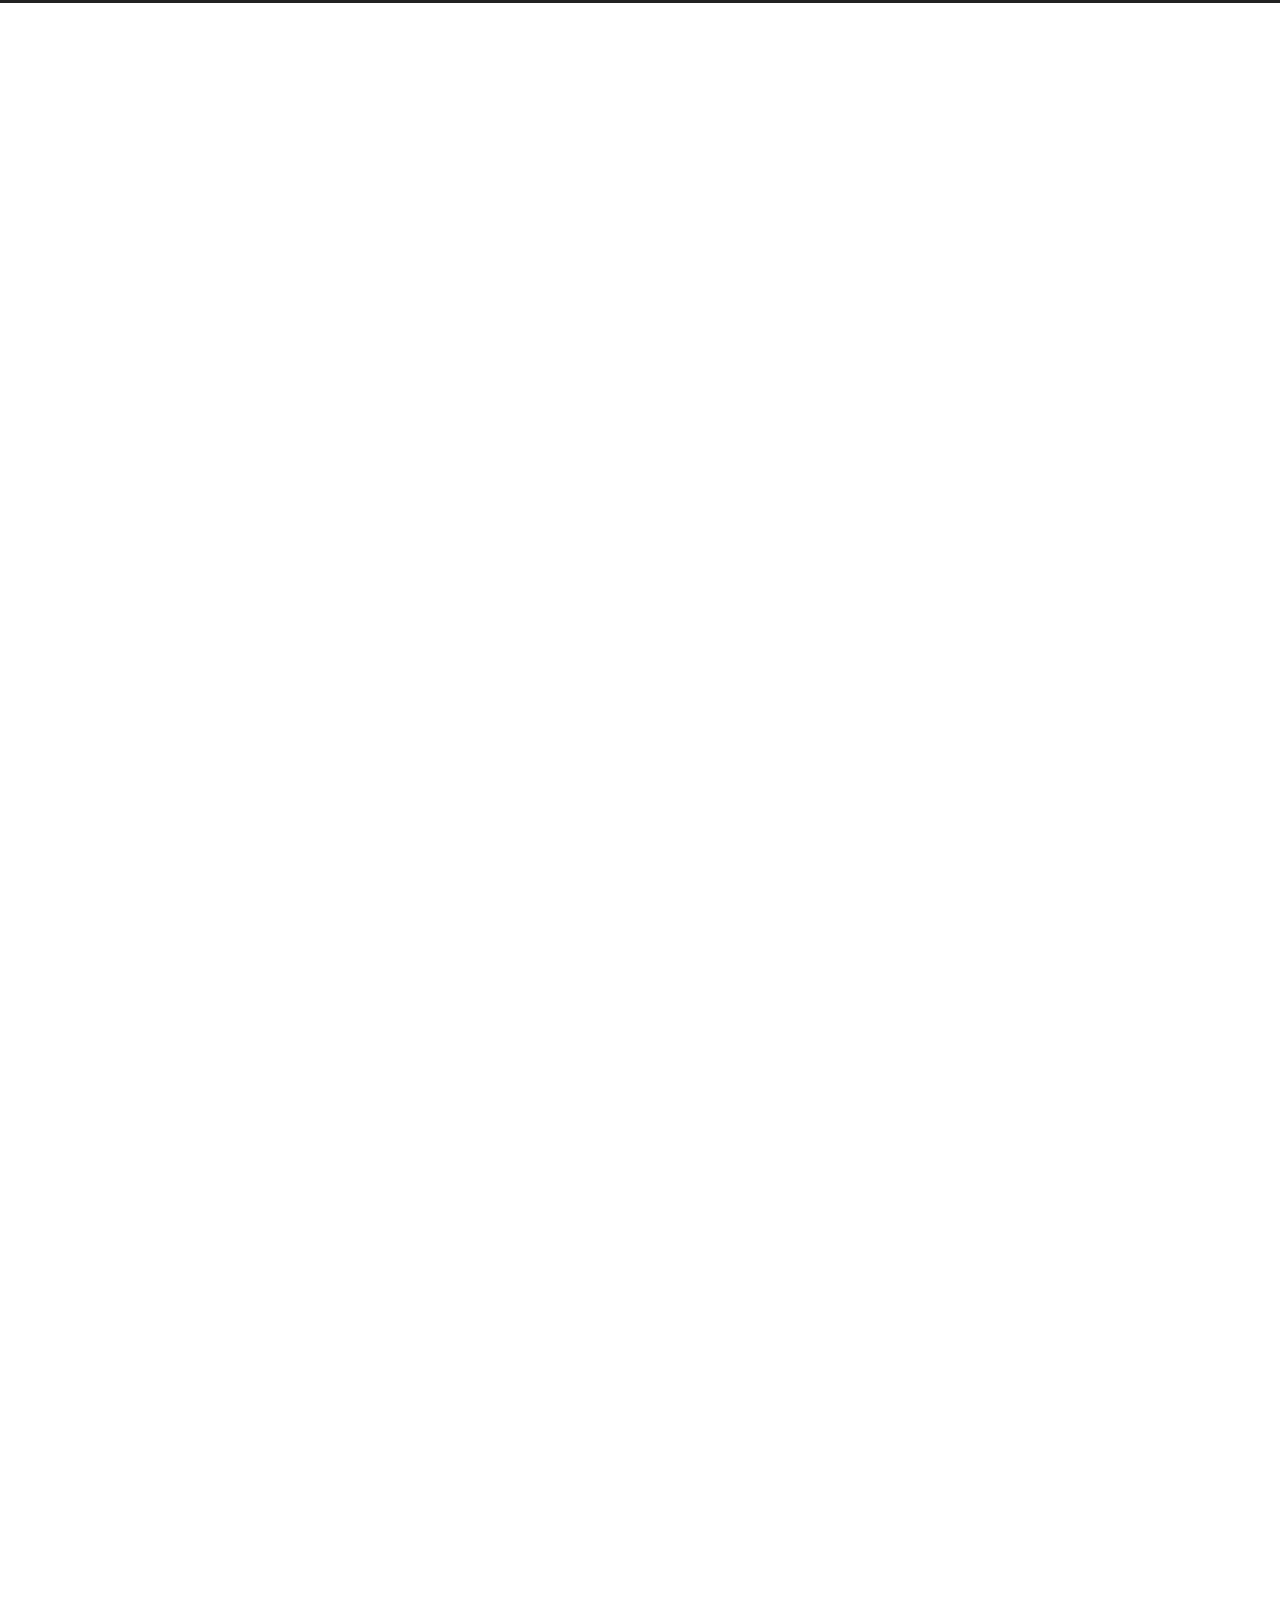
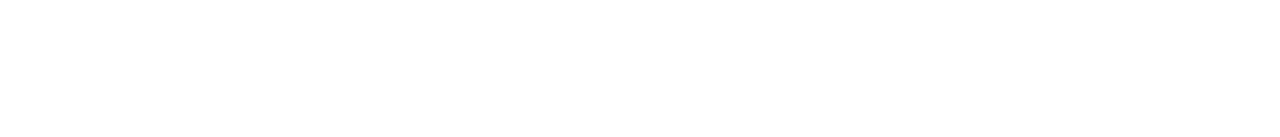
==== index.html @ f86b2129 "Site updated: 2022-10-27 13:04:05" ====
<!DOCTYPE html>
<html lang="en">
<head>
  <meta charset="UTF-8">
<meta name="viewport" content="width=device-width">
<meta name="theme-color" content="#222"><meta name="generator" content="Hexo 6.3.0">

  <link rel="apple-touch-icon" sizes="180x180" href="/images/apple-touch-icon-next.png">
  <link rel="icon" type="image/png" sizes="32x32" href="/images/favicon-32x32-next.png">
  <link rel="icon" type="image/png" sizes="16x16" href="/images/favicon-16x16-next.png">
  <link rel="mask-icon" href="/images/logo.svg" color="#222">

<link rel="stylesheet" href="/css/main.css">



<link rel="stylesheet" href="https://cdnjs.cloudflare.com/ajax/libs/font-awesome/6.2.0/css/all.min.css" integrity="sha256-AbA177XfpSnFEvgpYu1jMygiLabzPCJCRIBtR5jGc0k=" crossorigin="anonymous">
  <link rel="stylesheet" href="https://cdnjs.cloudflare.com/ajax/libs/animate.css/3.1.1/animate.min.css" integrity="sha256-PR7ttpcvz8qrF57fur/yAx1qXMFJeJFiA6pSzWi0OIE=" crossorigin="anonymous">

<script class="next-config" data-name="main" type="application/json">{"hostname":"example.com","root":"/","images":"/images","scheme":"Muse","darkmode":false,"version":"8.13.1","exturl":false,"sidebar":{"position":"left","display":"post","padding":18,"offset":12},"copycode":{"enable":false,"style":null},"bookmark":{"enable":false,"color":"#222","save":"auto"},"mediumzoom":false,"lazyload":false,"pangu":false,"comments":{"style":"tabs","active":null,"storage":true,"lazyload":false,"nav":null},"stickytabs":false,"motion":{"enable":true,"async":false,"transition":{"post_block":"fadeIn","post_header":"fadeInDown","post_body":"fadeInDown","coll_header":"fadeInLeft","sidebar":"fadeInUp"}},"prism":false,"i18n":{"placeholder":"Searching...","empty":"We didn't find any results for the search: ${query}","hits_time":"${hits} results found in ${time} ms","hits":"${hits} results found"}}</script><script src="/js/config.js"></script>

    <meta property="og:type" content="website">
<meta property="og:title" content="Hexo">
<meta property="og:url" content="http://example.com/index.html">
<meta property="og:site_name" content="Hexo">
<meta property="og:locale" content="en_US">
<meta property="article:author" content="John Doe">
<meta name="twitter:card" content="summary">


<link rel="canonical" href="http://example.com/">



<script class="next-config" data-name="page" type="application/json">{"sidebar":"","isHome":true,"isPost":false,"lang":"en","comments":"","permalink":"","path":"index.html","title":""}</script>

<script class="next-config" data-name="calendar" type="application/json">""</script>
<title>Hexo</title>
  






  <noscript>
    <link rel="stylesheet" href="/css/noscript.css">
  </noscript>
</head>

<body itemscope itemtype="http://schema.org/WebPage" class="use-motion">
  <div class="headband"></div>

  <main class="main">
    <header class="header" itemscope itemtype="http://schema.org/WPHeader">
      <div class="header-inner"><div class="site-brand-container">
  <div class="site-nav-toggle">
    <div class="toggle" aria-label="Toggle navigation bar" role="button">
    </div>
  </div>

  <div class="site-meta">

    <a href="/" class="brand" rel="start">
      <i class="logo-line"></i>
      <h1 class="site-title">Hexo</h1>
      <i class="logo-line"></i>
    </a>
  </div>

  <div class="site-nav-right">
    <div class="toggle popup-trigger">
    </div>
  </div>
</div>







</div>
        
  
  <div class="toggle sidebar-toggle" role="button">
    <span class="toggle-line"></span>
    <span class="toggle-line"></span>
    <span class="toggle-line"></span>
  </div>

  <aside class="sidebar">

    <div class="sidebar-inner sidebar-overview-active">
      <ul class="sidebar-nav">
        <li class="sidebar-nav-toc">
          Table of Contents
        </li>
        <li class="sidebar-nav-overview">
          Overview
        </li>
      </ul>

      <div class="sidebar-panel-container">
        <!--noindex-->
        <div class="post-toc-wrap sidebar-panel">
        </div>
        <!--/noindex-->

        <div class="site-overview-wrap sidebar-panel">
          <div class="site-author site-overview-item animated" itemprop="author" itemscope itemtype="http://schema.org/Person">
  <p class="site-author-name" itemprop="name">John Doe</p>
  <div class="site-description" itemprop="description"></div>
</div>
<div class="site-state-wrap site-overview-item animated">
  <nav class="site-state">
      <div class="site-state-item site-state-posts">
        <a href="/archives/">
          <span class="site-state-item-count">2</span>
          <span class="site-state-item-name">posts</span>
        </a>
      </div>
  </nav>
</div>



        </div>
      </div>
    </div>
  </aside>
  <div class="sidebar-dimmer"></div>


    </header>

    
  <div class="back-to-top" role="button" aria-label="Back to top">
    <i class="fa fa-arrow-up"></i>
    <span>0%</span>
  </div>

<noscript>
  <div class="noscript-warning">Theme NexT works best with JavaScript enabled</div>
</noscript>


    <div class="main-inner index posts-expand">

    


<div class="post-block">
  
  

  <article itemscope itemtype="http://schema.org/Article" class="post-content" lang="">
    <link itemprop="mainEntityOfPage" href="http://example.com/2022/10/27/firstPage-md/">

    <span hidden itemprop="author" itemscope itemtype="http://schema.org/Person">
      <meta itemprop="image" content="/images/avatar.gif">
      <meta itemprop="name" content="John Doe">
    </span>

    <span hidden itemprop="publisher" itemscope itemtype="http://schema.org/Organization">
      <meta itemprop="name" content="Hexo">
      <meta itemprop="description" content="">
    </span>

    <span hidden itemprop="post" itemscope itemtype="http://schema.org/CreativeWork">
      <meta itemprop="name" content="undefined | Hexo">
      <meta itemprop="description" content="">
    </span>
      <header class="post-header">
        <h2 class="post-title" itemprop="name headline">
          <a href="/2022/10/27/firstPage-md/" class="post-title-link" itemprop="url">firstPage.md</a>
        </h2>

        <div class="post-meta-container">
          <div class="post-meta">
    <span class="post-meta-item">
      <span class="post-meta-item-icon">
        <i class="far fa-calendar"></i>
      </span>
      <span class="post-meta-item-text">Posted on</span>
      

      <time title="Created: 2022-10-27 11:21:17 / Modified: 11:21:44" itemprop="dateCreated datePublished" datetime="2022-10-27T11:21:17+08:00">2022-10-27</time>
    </span>

  
</div>

        </div>
      </header>

    
    
    
    <div class="post-body" itemprop="articleBody">
          <p>test</p>

      
    </div>

    
    
    

    <footer class="post-footer">
        <div class="post-eof"></div>
      
    </footer>
  </article>
</div>




    


<div class="post-block">
  
  

  <article itemscope itemtype="http://schema.org/Article" class="post-content" lang="">
    <link itemprop="mainEntityOfPage" href="http://example.com/2022/10/26/hello-world/">

    <span hidden itemprop="author" itemscope itemtype="http://schema.org/Person">
      <meta itemprop="image" content="/images/avatar.gif">
      <meta itemprop="name" content="John Doe">
    </span>

    <span hidden itemprop="publisher" itemscope itemtype="http://schema.org/Organization">
      <meta itemprop="name" content="Hexo">
      <meta itemprop="description" content="">
    </span>

    <span hidden itemprop="post" itemscope itemtype="http://schema.org/CreativeWork">
      <meta itemprop="name" content="undefined | Hexo">
      <meta itemprop="description" content="">
    </span>
      <header class="post-header">
        <h2 class="post-title" itemprop="name headline">
          <a href="/2022/10/26/hello-world/" class="post-title-link" itemprop="url">Hello World</a>
        </h2>

        <div class="post-meta-container">
          <div class="post-meta">
    <span class="post-meta-item">
      <span class="post-meta-item-icon">
        <i class="far fa-calendar"></i>
      </span>
      <span class="post-meta-item-text">Posted on</span>

      <time title="Created: 2022-10-26 18:59:49" itemprop="dateCreated datePublished" datetime="2022-10-26T18:59:49+08:00">2022-10-26</time>
    </span>

  
</div>

        </div>
      </header>

    
    
    
    <div class="post-body" itemprop="articleBody">
          <p>Welcome to <a target="_blank" rel="noopener" href="https://hexo.io/">Hexo</a>! This is your very first post. Check <a target="_blank" rel="noopener" href="https://hexo.io/docs/">documentation</a> for more info. If you get any problems when using Hexo, you can find the answer in <a target="_blank" rel="noopener" href="https://hexo.io/docs/troubleshooting.html">troubleshooting</a> or you can ask me on <a target="_blank" rel="noopener" href="https://github.com/hexojs/hexo/issues">GitHub</a>.</p>
<h2 id="Quick-Start"><a href="#Quick-Start" class="headerlink" title="Quick Start"></a>Quick Start</h2><h3 id="Create-a-new-post"><a href="#Create-a-new-post" class="headerlink" title="Create a new post"></a>Create a new post</h3><figure class="highlight bash"><table><tr><td class="gutter"><pre><span class="line">1</span><br></pre></td><td class="code"><pre><span class="line">$ hexo new <span class="string">&quot;My New Post&quot;</span></span><br></pre></td></tr></table></figure>

<p>More info: <a target="_blank" rel="noopener" href="https://hexo.io/docs/writing.html">Writing</a></p>
<h3 id="Run-server"><a href="#Run-server" class="headerlink" title="Run server"></a>Run server</h3><figure class="highlight bash"><table><tr><td class="gutter"><pre><span class="line">1</span><br></pre></td><td class="code"><pre><span class="line">$ hexo server</span><br></pre></td></tr></table></figure>

<p>More info: <a target="_blank" rel="noopener" href="https://hexo.io/docs/server.html">Server</a></p>
<h3 id="Generate-static-files"><a href="#Generate-static-files" class="headerlink" title="Generate static files"></a>Generate static files</h3><figure class="highlight bash"><table><tr><td class="gutter"><pre><span class="line">1</span><br></pre></td><td class="code"><pre><span class="line">$ hexo generate</span><br></pre></td></tr></table></figure>

<p>More info: <a target="_blank" rel="noopener" href="https://hexo.io/docs/generating.html">Generating</a></p>
<h3 id="Deploy-to-remote-sites"><a href="#Deploy-to-remote-sites" class="headerlink" title="Deploy to remote sites"></a>Deploy to remote sites</h3><figure class="highlight bash"><table><tr><td class="gutter"><pre><span class="line">1</span><br></pre></td><td class="code"><pre><span class="line">$ hexo deploy</span><br></pre></td></tr></table></figure>

<p>More info: <a target="_blank" rel="noopener" href="https://hexo.io/docs/one-command-deployment.html">Deployment</a></p>

      
    </div>

    
    
    

    <footer class="post-footer">
        <div class="post-eof"></div>
      
    </footer>
  </article>
</div>





</div>
  </main>

  <footer class="footer">
    <div class="footer-inner">


<div class="copyright">
  &copy; 
  <span itemprop="copyrightYear">2022</span>
  <span class="with-love">
    <i class="fa fa-heart"></i>
  </span>
  <span class="author" itemprop="copyrightHolder">John Doe</span>
</div>
  <div class="powered-by">Powered by <a href="https://hexo.io/" rel="noopener" target="_blank">Hexo</a> & <a href="https://theme-next.js.org/muse/" rel="noopener" target="_blank">NexT.Muse</a>
  </div>

    </div>
  </footer>

  
  <script src="https://cdnjs.cloudflare.com/ajax/libs/animejs/3.2.1/anime.min.js" integrity="sha256-XL2inqUJaslATFnHdJOi9GfQ60on8Wx1C2H8DYiN1xY=" crossorigin="anonymous"></script>
<script src="/js/comments.js"></script><script src="/js/utils.js"></script><script src="/js/motion.js"></script><script src="/js/schemes/muse.js"></script><script src="/js/next-boot.js"></script>

  





  





</body>
</html>
---- css/main.css ----
:root {
  --body-bg-color: #fff;
  --content-bg-color: #fff;
  --card-bg-color: #f5f5f5;
  --text-color: #555;
  --blockquote-color: #666;
  --link-color: #555;
  --link-hover-color: #222;
  --brand-color: #fff;
  --brand-hover-color: #fff;
  --table-row-odd-bg-color: #f9f9f9;
  --table-row-hover-bg-color: #f5f5f5;
  --menu-item-bg-color: #f5f5f5;
  --theme-color: #222;
  --btn-default-bg: #222;
  --btn-default-color: #fff;
  --btn-default-border-color: #222;
  --btn-default-hover-bg: #fff;
  --btn-default-hover-color: #222;
  --btn-default-hover-border-color: #222;
  --highlight-background: #f3f3f3;
  --highlight-foreground: #444;
  --highlight-gutter-background: #e1e1e1;
  --highlight-gutter-foreground: #555;
  color-scheme: light;
}
html {
  line-height: 1.15; /* 1 */
  -webkit-text-size-adjust: 100%; /* 2 */
}
body {
  margin: 0;
}
main {
  display: block;
}
h1 {
  font-size: 2em;
  margin: 0.67em 0;
}
hr {
  box-sizing: content-box; /* 1 */
  height: 0; /* 1 */
  overflow: visible; /* 2 */
}
pre {
  font-family: monospace, monospace; /* 1 */
  font-size: 1em; /* 2 */
}
a {
  background: transparent;
}
abbr[title] {
  border-bottom: none; /* 1 */
  text-decoration: underline; /* 2 */
  text-decoration: underline dotted; /* 2 */
}
b,
strong {
  font-weight: bolder;
}
code,
kbd,
samp {
  font-family: monospace, monospace; /* 1 */
  font-size: 1em; /* 2 */
}
small {
  font-size: 80%;
}
sub,
sup {
  font-size: 75%;
  line-height: 0;
  position: relative;
  vertical-align: baseline;
}
sub {
  bottom: -0.25em;
}
sup {
  top: -0.5em;
}
img {
  border-style: none;
}
button,
input,
optgroup,
select,
textarea {
  font-family: inherit; /* 1 */
  font-size: 100%; /* 1 */
  line-height: 1.15; /* 1 */
  margin: 0; /* 2 */
}
button,
input {
/* 1 */
  overflow: visible;
}
button,
select {
/* 1 */
  text-transform: none;
}
button,
[type='button'],
[type='reset'],
[type='submit'] {
  -webkit-appearance: button;
}
button::-moz-focus-inner,
[type='button']::-moz-focus-inner,
[type='reset']::-moz-focus-inner,
[type='submit']::-moz-focus-inner {
  border-style: none;
  padding: 0;
}
button:-moz-focusring,
[type='button']:-moz-focusring,
[type='reset']:-moz-focusring,
[type='submit']:-moz-focusring {
  outline: 1px dotted ButtonText;
}
fieldset {
  padding: 0.35em 0.75em 0.625em;
}
legend {
  box-sizing: border-box; /* 1 */
  color: inherit; /* 2 */
  display: table; /* 1 */
  max-width: 100%; /* 1 */
  padding: 0; /* 3 */
  white-space: normal; /* 1 */
}
progress {
  vertical-align: baseline;
}
textarea {
  overflow: auto;
}
[type='checkbox'],
[type='radio'] {
  box-sizing: border-box; /* 1 */
  padding: 0; /* 2 */
}
[type='number']::-webkit-inner-spin-button,
[type='number']::-webkit-outer-spin-button {
  height: auto;
}
[type='search'] {
  outline-offset: -2px; /* 2 */
  -webkit-appearance: textfield; /* 1 */
}
[type='search']::-webkit-search-decoration {
  -webkit-appearance: none;
}
::-webkit-file-upload-button {
  font: inherit; /* 2 */
  -webkit-appearance: button; /* 1 */
}
details {
  display: block;
}
summary {
  display: list-item;
}
template {
  display: none;
}
[hidden] {
  display: none;
}
::selection {
  background: #262a30;
  color: #eee;
}
html,
body {
  height: 100%;
}
body {
  background: var(--body-bg-color);
  box-sizing: border-box;
  color: var(--text-color);
  font-family: Lato, 'PingFang SC', 'Microsoft YaHei', sans-serif;
  font-size: 1em;
  line-height: 2;
  min-height: 100%;
  position: relative;
  transition: padding 0.2s ease-in-out;
}
h1,
h2,
h3,
h4,
h5,
h6 {
  font-family: Lato, 'PingFang SC', 'Microsoft YaHei', sans-serif;
  font-weight: bold;
  line-height: 1.5;
  margin: 30px 0 15px;
}
h1 {
  font-size: 1.5em;
}
h2 {
  font-size: 1.375em;
}
h3 {
  font-size: 1.25em;
}
h4 {
  font-size: 1.125em;
}
h5 {
  font-size: 1em;
}
h6 {
  font-size: 0.875em;
}
p {
  margin: 0 0 20px;
}
a {
  border-bottom: 1px solid #999;
  color: var(--link-color);
  cursor: pointer;
  outline: 0;
  text-decoration: none;
  overflow-wrap: break-word;
}
a:hover {
  border-bottom-color: var(--link-hover-color);
  color: var(--link-hover-color);
}
iframe,
img,
video,
embed {
  display: block;
  margin-left: auto;
  margin-right: auto;
  max-width: 100%;
}
hr {
  background-image: repeating-linear-gradient(-45deg, #ddd, #ddd 4px, transparent 4px, transparent 8px);
  border: 0;
  height: 3px;
  margin: 40px 0;
}
blockquote {
  border-left: 4px solid #ddd;
  color: var(--blockquote-color);
  margin: 0;
  padding: 0 15px;
}
blockquote cite::before {
  content: '-';
  padding: 0 5px;
}
dt {
  font-weight: bold;
}
dd {
  margin: 0;
  padding: 0;
}
.table-container {
  overflow: auto;
}
table {
  border-collapse: collapse;
  border-spacing: 0;
  font-size: 0.875em;
  margin: 0 0 20px;
  width: 100%;
}
tbody tr:nth-of-type(odd) {
  background: var(--table-row-odd-bg-color);
}
tbody tr:hover {
  background: var(--table-row-hover-bg-color);
}
caption,
th,
td {
  padding: 8px;
}
th,
td {
  border: 1px solid #ddd;
  border-bottom: 3px solid #ddd;
}
th {
  font-weight: 700;
  padding-bottom: 10px;
}
td {
  border-bottom-width: 1px;
}
.btn {
  background: var(--btn-default-bg);
  border: 2px solid var(--btn-default-border-color);
  border-radius: 0;
  color: var(--btn-default-color);
  display: inline-block;
  font-size: 0.875em;
  line-height: 2;
  padding: 0 20px;
  transition: background-color 0.2s ease-in-out;
}
.btn:hover {
  background: var(--btn-default-hover-bg);
  border-color: var(--btn-default-hover-border-color);
  color: var(--btn-default-hover-color);
}
.btn + .btn {
  margin: 0 0 8px 8px;
}
.btn .fa-fw {
  text-align: left;
  width: 1.285714285714286em;
}
.toggle {
  line-height: 0;
}
.toggle .toggle-line {
  background: #fff;
  display: block;
  height: 2px;
  left: 0;
  position: relative;
  top: 0;
  transition: all 0.4s;
  width: 100%;
}
.toggle .toggle-line:not(:first-child) {
  margin-top: 3px;
}
.toggle.toggle-arrow .toggle-line:first-child {
  left: 50%;
  top: 2px;
  transform: rotate(45deg);
  width: 50%;
}
.toggle.toggle-arrow .toggle-line:last-child {
  left: 50%;
  top: -2px;
  transform: rotate(-45deg);
  width: 50%;
}
.toggle.toggle-close .toggle-line:nth-child(2) {
  opacity: 0;
}
.toggle.toggle-close .toggle-line:first-child {
  top: 5px;
  transform: rotate(45deg);
}
.toggle.toggle-close .toggle-line:last-child {
  top: -5px;
  transform: rotate(-45deg);
}
/*!
  Theme: Default
  Description: Original highlight.js style
  Author: (c) Ivan Sagalaev <maniac@softwaremaniacs.org>
  Maintainer: @highlightjs/core-team
  Website: https://highlightjs.org/
  License: see project LICENSE
  Touched: 2021
*/pre code.hljs{display:block;overflow-x:auto;padding:1em}code.hljs{padding:3px 5px}.hljs{background:#f3f3f3;color:#444}.hljs-comment{color:#697070}.hljs-punctuation,.hljs-tag{color:#444a}.hljs-tag .hljs-attr,.hljs-tag .hljs-name{color:#444}.hljs-attribute,.hljs-doctag,.hljs-keyword,.hljs-meta .hljs-keyword,.hljs-name,.hljs-selector-tag{font-weight:700}.hljs-deletion,.hljs-number,.hljs-quote,.hljs-selector-class,.hljs-selector-id,.hljs-string,.hljs-template-tag,.hljs-type{color:#800}.hljs-section,.hljs-title{color:#800;font-weight:700}.hljs-link,.hljs-operator,.hljs-regexp,.hljs-selector-attr,.hljs-selector-pseudo,.hljs-symbol,.hljs-template-variable,.hljs-variable{color:#ab5656}.hljs-literal{color:#695}.hljs-addition,.hljs-built_in,.hljs-bullet,.hljs-code{color:#397300}.hljs-meta{color:#1f7199}.hljs-meta .hljs-string{color:#38a}.hljs-emphasis{font-style:italic}.hljs-strong{font-weight:700}
code,
kbd,
figure.highlight,
pre {
  background: var(--highlight-background);
  color: var(--highlight-foreground);
}
figure.highlight,
pre {
  line-height: 1.6;
  margin: 0 auto 20px;
}
figure.highlight figcaption,
pre .caption,
pre figcaption {
  background: var(--highlight-gutter-background);
  color: var(--highlight-foreground);
  display: flow-root;
  font-size: 0.875em;
  line-height: 1.2;
  padding: 0.5em;
}
figure.highlight figcaption a,
pre .caption a,
pre figcaption a {
  color: var(--highlight-foreground);
  float: right;
}
figure.highlight figcaption a:hover,
pre .caption a:hover,
pre figcaption a:hover {
  border-bottom-color: var(--highlight-foreground);
}
pre,
code {
  font-family: consolas, Menlo, monospace, 'PingFang SC', 'Microsoft YaHei';
}
code {
  border-radius: 3px;
  font-size: 0.875em;
  padding: 2px 4px;
  overflow-wrap: break-word;
}
kbd {
  border: 2px solid #ccc;
  border-radius: 0.2em;
  box-shadow: 0.1em 0.1em 0.2em rgba(0,0,0,0.1);
  font-family: inherit;
  padding: 0.1em 0.3em;
  white-space: nowrap;
}
figure.highlight {
  overflow: auto;
  position: relative;
}
figure.highlight pre {
  border: 0;
  margin: 0;
  padding: 10px 0;
}
figure.highlight table {
  border: 0;
  margin: 0;
  width: auto;
}
figure.highlight td {
  border: 0;
  padding: 0;
}
figure.highlight .gutter {
  -moz-user-select: none;
  -ms-user-select: none;
  -webkit-user-select: none;
  user-select: none;
}
figure.highlight .gutter pre {
  background: var(--highlight-gutter-background);
  color: var(--highlight-gutter-foreground);
  padding-left: 10px;
  padding-right: 10px;
  text-align: right;
}
figure.highlight .code pre {
  padding-left: 10px;
  width: 100%;
}
figure.highlight .marked {
  background: rgba(0,0,0,0.3);
}
pre .caption,
pre figcaption {
  margin-bottom: 10px;
}
.gist table {
  width: auto;
}
.gist table td {
  border: 0;
}
pre {
  overflow: auto;
  padding: 10px;
  position: relative;
}
pre code {
  background: none;
  padding: 0;
  text-shadow: none;
}
.blockquote-center {
  border-left: 0;
  margin: 40px 0;
  padding: 0;
  position: relative;
  text-align: center;
}
.blockquote-center::before,
.blockquote-center::after {
  left: 0;
  line-height: 1;
  opacity: 0.6;
  position: absolute;
  width: 100%;
}
.blockquote-center::before {
  border-top: 1px solid #ccc;
  text-align: left;
  top: -20px;
  content: '\f10d';
  font-family: 'Font Awesome 5 Free';
  font-weight: 900;
}
.blockquote-center::after {
  border-bottom: 1px solid #ccc;
  bottom: -20px;
  text-align: right;
  content: '\f10e';
  font-family: 'Font Awesome 5 Free';
  font-weight: 900;
}
.blockquote-center p,
.blockquote-center div {
  text-align: center;
}
.group-picture {
  margin-bottom: 20px;
}
.group-picture .group-picture-row {
  display: flex;
  gap: 3px;
  margin-bottom: 3px;
}
.group-picture .group-picture-column {
  flex: 1;
}
.group-picture .group-picture-column img {
  height: 100%;
  margin: 0;
  object-fit: cover;
  width: 100%;
}
.post-body .label {
  color: #555;
  padding: 0 2px;
}
.post-body .label.default {
  background: #f0f0f0;
}
.post-body .label.primary {
  background: #efe6f7;
}
.post-body .label.info {
  background: #e5f2f8;
}
.post-body .label.success {
  background: #e7f4e9;
}
.post-body .label.warning {
  background: #fcf6e1;
}
.post-body .label.danger {
  background: #fae8eb;
}
.post-body .link-grid {
  display: grid;
  grid-gap: 1.5rem;
  gap: 1.5rem;
  grid-template-columns: 1fr 1fr;
  margin-bottom: 20px;
  padding: 1rem;
}
@media (max-width: 767px) {
  .post-body .link-grid {
    grid-template-columns: 1fr;
  }
}
.post-body .link-grid .link-grid-container {
  border: solid #ddd;
  box-shadow: 1rem 1rem 0.5rem rgba(0,0,0,0.5);
  min-height: 5rem;
  min-width: 0;
  padding: 0.5rem;
  position: relative;
  transition: background 0.3s;
}
.post-body .link-grid .link-grid-container:hover {
  animation: next-shake 0.5s;
  background: var(--card-bg-color);
}
.post-body .link-grid .link-grid-container:active {
  box-shadow: 0.5rem 0.5rem 0.25rem rgba(0,0,0,0.5);
  transform: translate(0.2rem, 0.2rem);
}
.post-body .link-grid .link-grid-container .link-grid-image {
  border: 1px solid #ddd;
  border-radius: 50%;
  box-sizing: border-box;
  height: 5rem;
  padding: 3px;
  position: absolute;
  width: 5rem;
}
.post-body .link-grid .link-grid-container p {
  margin: 0 1rem 0 6rem;
}
.post-body .link-grid .link-grid-container p:first-of-type {
  font-size: 1.2em;
}
.post-body .link-grid .link-grid-container p:last-of-type {
  font-size: 0.8em;
  line-height: 1.3rem;
  opacity: 0.7;
}
.post-body .link-grid .link-grid-container a {
  border: 0;
  height: 100%;
  left: 0;
  position: absolute;
  top: 0;
  width: 100%;
}
@-moz-keyframes next-shake {
  0% {
    transform: translate(1pt, 1pt) rotate(0deg);
  }
  10% {
    transform: translate(-1pt, -2pt) rotate(-1deg);
  }
  20% {
    transform: translate(-3pt, 0pt) rotate(1deg);
  }
  30% {
    transform: translate(3pt, 2pt) rotate(0deg);
  }
  40% {
    transform: translate(1pt, -1pt) rotate(1deg);
  }
  50% {
    transform: translate(-1pt, 2pt) rotate(-1deg);
  }
  60% {
    transform: translate(-3pt, 1pt) rotate(0deg);
  }
  70% {
    transform: translate(3pt, 1pt) rotate(-1deg);
  }
  80% {
    transform: translate(-1pt, -1pt) rotate(1deg);
  }
  90% {
    transform: translate(1pt, 2pt) rotate(0deg);
  }
  100% {
    transform: translate(1pt, -2pt) rotate(-1deg);
  }
}
@-webkit-keyframes next-shake {
  0% {
    transform: translate(1pt, 1pt) rotate(0deg);
  }
  10% {
    transform: translate(-1pt, -2pt) rotate(-1deg);
  }
  20% {
    transform: translate(-3pt, 0pt) rotate(1deg);
  }
  30% {
    transform: translate(3pt, 2pt) rotate(0deg);
  }
  40% {
    transform: translate(1pt, -1pt) rotate(1deg);
  }
  50% {
    transform: translate(-1pt, 2pt) rotate(-1deg);
  }
  60% {
    transform: translate(-3pt, 1pt) rotate(0deg);
  }
  70% {
    transform: translate(3pt, 1pt) rotate(-1deg);
  }
  80% {
    transform: translate(-1pt, -1pt) rotate(1deg);
  }
  90% {
    transform: translate(1pt, 2pt) rotate(0deg);
  }
  100% {
    transform: translate(1pt, -2pt) rotate(-1deg);
  }
}
@-o-keyframes next-shake {
  0% {
    transform: translate(1pt, 1pt) rotate(0deg);
  }
  10% {
    transform: translate(-1pt, -2pt) rotate(-1deg);
  }
  20% {
    transform: translate(-3pt, 0pt) rotate(1deg);
  }
  30% {
    transform: translate(3pt, 2pt) rotate(0deg);
  }
  40% {
    transform: translate(1pt, -1pt) rotate(1deg);
  }
  50% {
    transform: translate(-1pt, 2pt) rotate(-1deg);
  }
  60% {
    transform: translate(-3pt, 1pt) rotate(0deg);
  }
  70% {
    transform: translate(3pt, 1pt) rotate(-1deg);
  }
  80% {
    transform: translate(-1pt, -1pt) rotate(1deg);
  }
  90% {
    transform: translate(1pt, 2pt) rotate(0deg);
  }
  100% {
    transform: translate(1pt, -2pt) rotate(-1deg);
  }
}
@keyframes next-shake {
  0% {
    transform: translate(1pt, 1pt) rotate(0deg);
  }
  10% {
    transform: translate(-1pt, -2pt) rotate(-1deg);
  }
  20% {
    transform: translate(-3pt, 0pt) rotate(1deg);
  }
  30% {
    transform: translate(3pt, 2pt) rotate(0deg);
  }
  40% {
    transform: translate(1pt, -1pt) rotate(1deg);
  }
  50% {
    transform: translate(-1pt, 2pt) rotate(-1deg);
  }
  60% {
    transform: translate(-3pt, 1pt) rotate(0deg);
  }
  70% {
    transform: translate(3pt, 1pt) rotate(-1deg);
  }
  80% {
    transform: translate(-1pt, -1pt) rotate(1deg);
  }
  90% {
    transform: translate(1pt, 2pt) rotate(0deg);
  }
  100% {
    transform: translate(1pt, -2pt) rotate(-1deg);
  }
}
.post-body .note {
  border-radius: 3px;
  margin-bottom: 20px;
  padding: 1em;
  position: relative;
  border: 1px solid #eee;
  border-left-width: 5px;
}
.post-body .note summary {
  cursor: pointer;
  outline: 0;
}
.post-body .note summary p {
  display: inline;
}
.post-body .note h2,
.post-body .note h3,
.post-body .note h4,
.post-body .note h5,
.post-body .note h6 {
  border-bottom: initial;
  margin: 0;
  padding-top: 0;
}
.post-body .note p:first-child,
.post-body .note ul:first-child,
.post-body .note ol:first-child,
.post-body .note table:first-child,
.post-body .note pre:first-child,
.post-body .note blockquote:first-child,
.post-body .note img:first-child {
  margin-top: 0;
}
.post-body .note p:last-child,
.post-body .note ul:last-child,
.post-body .note ol:last-child,
.post-body .note table:last-child,
.post-body .note pre:last-child,
.post-body .note blockquote:last-child,
.post-body .note img:last-child {
  margin-bottom: 0;
}
.post-body .note.default {
  border-left-color: #777;
}
.post-body .note.default h2,
.post-body .note.default h3,
.post-body .note.default h4,
.post-body .note.default h5,
.post-body .note.default h6 {
  color: #777;
}
.post-body .note.primary {
  border-left-color: #6f42c1;
}
.post-body .note.primary h2,
.post-body .note.primary h3,
.post-body .note.primary h4,
.post-body .note.primary h5,
.post-body .note.primary h6 {
  color: #6f42c1;
}
.post-body .note.info {
  border-left-color: #428bca;
}
.post-body .note.info h2,
.post-body .note.info h3,
.post-body .note.info h4,
.post-body .note.info h5,
.post-body .note.info h6 {
  color: #428bca;
}
.post-body .note.success {
  border-left-color: #5cb85c;
}
.post-body .note.success h2,
.post-body .note.success h3,
.post-body .note.success h4,
.post-body .note.success h5,
.post-body .note.success h6 {
  color: #5cb85c;
}
.post-body .note.warning {
  border-left-color: #f0ad4e;
}
.post-body .note.warning h2,
.post-body .note.warning h3,
.post-body .note.warning h4,
.post-body .note.warning h5,
.post-body .note.warning h6 {
  color: #f0ad4e;
}
.post-body .note.danger {
  border-left-color: #d9534f;
}
.post-body .note.danger h2,
.post-body .note.danger h3,
.post-body .note.danger h4,
.post-body .note.danger h5,
.post-body .note.danger h6 {
  color: #d9534f;
}
.post-body .tabs {
  margin-bottom: 20px;
}
.post-body .tabs,
.tabs-comment {
  padding-top: 10px;
}
.post-body .tabs ul.nav-tabs,
.tabs-comment ul.nav-tabs {
  background: var(--body-bg-color);
  display: flex;
  display: flex;
  flex-wrap: wrap;
  justify-content: center;
  margin: 0;
  padding: 0;
  position: -webkit-sticky;
  position: sticky;
  top: 0;
  z-index: 5;
}
@media (max-width: 413px) {
  .post-body .tabs ul.nav-tabs,
  .tabs-comment ul.nav-tabs {
    display: block;
    margin-bottom: 5px;
  }
}
.post-body .tabs ul.nav-tabs li.tab,
.tabs-comment ul.nav-tabs li.tab {
  border-bottom: 1px solid #ddd;
  border-left: 1px solid transparent;
  border-right: 1px solid transparent;
  border-radius: 0 0 0 0;
  border-top: 3px solid transparent;
  flex-grow: 1;
  list-style-type: none;
}
@media (max-width: 413px) {
  .post-body .tabs ul.nav-tabs li.tab,
  .tabs-comment ul.nav-tabs li.tab {
    border-bottom: 1px solid transparent;
    border-left: 3px solid transparent;
    border-right: 1px solid transparent;
    border-top: 1px solid transparent;
  }
}
@media (max-width: 413px) {
  .post-body .tabs ul.nav-tabs li.tab,
  .tabs-comment ul.nav-tabs li.tab {
    border-radius: 0;
  }
}
.post-body .tabs ul.nav-tabs li.tab a,
.tabs-comment ul.nav-tabs li.tab a {
  border-bottom: initial;
  display: block;
  line-height: 1.8;
  padding: 0.25em 0.75em;
  text-align: center;
  transition: all 0.2s ease-out;
}
.post-body .tabs ul.nav-tabs li.tab a i,
.tabs-comment ul.nav-tabs li.tab a i {
  width: 1.285714285714286em;
}
.post-body .tabs ul.nav-tabs li.tab.active,
.tabs-comment ul.nav-tabs li.tab.active {
  border-bottom-color: transparent;
  border-left-color: #ddd;
  border-right-color: #ddd;
  border-top-color: #fc6423;
}
@media (max-width: 413px) {
  .post-body .tabs ul.nav-tabs li.tab.active,
  .tabs-comment ul.nav-tabs li.tab.active {
    border-bottom-color: #ddd;
    border-left-color: #fc6423;
    border-right-color: #ddd;
    border-top-color: #ddd;
  }
}
.post-body .tabs ul.nav-tabs li.tab.active a,
.tabs-comment ul.nav-tabs li.tab.active a {
  cursor: default;
}
.post-body .tabs .tab-content,
.tabs-comment .tab-content {
  border: 1px solid #ddd;
  border-radius: 0 0 0 0;
  border-top-color: transparent;
}
@media (max-width: 413px) {
  .post-body .tabs .tab-content,
  .tabs-comment .tab-content {
    border-radius: 0;
    border-top-color: #ddd;
  }
}
.post-body .tabs .tab-content .tab-pane,
.tabs-comment .tab-content .tab-pane {
  padding: 20px 20px 0;
}
.post-body .tabs .tab-content .tab-pane:not(.active),
.tabs-comment .tab-content .tab-pane:not(.active) {
  display: none;
}
.pagination .prev,
.pagination .next,
.pagination .page-number,
.pagination .space {
  display: inline-block;
  margin: -1px 10px 0;
  padding: 0 10px;
}
@media (max-width: 767px) {
  .pagination .prev,
  .pagination .next,
  .pagination .page-number,
  .pagination .space {
    margin: 0 5px;
  }
}
.pagination .page-number.current {
  background: #ccc;
  border-color: #ccc;
  color: var(--content-bg-color);
}
.pagination {
  border-top: 1px solid #eee;
  margin: 120px 0 0;
  text-align: center;
}
.pagination .prev,
.pagination .next,
.pagination .page-number {
  border-bottom: 0;
  border-top: 1px solid #eee;
  transition: border-color 0.2s ease-in-out;
}
.pagination .prev:hover,
.pagination .next:hover,
.pagination .page-number:hover {
  border-top-color: var(--link-hover-color);
}
@media (max-width: 767px) {
  .pagination {
    border-top: 0;
  }
  .pagination .prev,
  .pagination .next,
  .pagination .page-number {
    border-bottom: 1px solid #eee;
    border-top: 0;
  }
  .pagination .prev:hover,
  .pagination .next:hover,
  .pagination .page-number:hover {
    border-bottom-color: var(--link-hover-color);
  }
}
.pagination .space {
  margin: 0;
  padding: 0;
}
.comments {
  margin-top: 60px;
  overflow: hidden;
}
.comment-button-group {
  display: flex;
  display: flex;
  flex-wrap: wrap;
  justify-content: center;
  justify-content: center;
  margin: 1em 0;
}
.comment-button-group .comment-button {
  margin: 0.1em 0.2em;
}
.comment-button-group .comment-button.active {
  background: var(--btn-default-hover-bg);
  border-color: var(--btn-default-hover-border-color);
  color: var(--btn-default-hover-color);
}
.comment-position {
  display: none;
}
.comment-position.active {
  display: block;
}
.tabs-comment {
  margin-top: 4em;
  padding-top: 0;
}
.tabs-comment .comments {
  margin-top: 0;
  padding-top: 0;
}
.headband {
  background: var(--theme-color);
  height: 3px;
}
@media (max-width: 991px) {
  .headband {
    display: none;
  }
}
header.header {
  background: transparent;
}
.header-inner {
  margin: 0 auto;
  width: 700px;
}
@media (min-width: 1200px) {
  .header-inner {
    width: 800px;
  }
}
@media (min-width: 1600px) {
  .header-inner {
    width: 900px;
  }
}
.site-brand-container {
  display: flex;
  flex-shrink: 0;
  padding: 0 10px;
}
.use-motion header.header,
.use-motion .site-brand-container .toggle {
  opacity: 0;
}
.site-meta {
  flex-grow: 1;
  text-align: center;
}
@media (max-width: 767px) {
  .site-meta {
    text-align: center;
  }
}
.custom-logo-image {
  margin-top: 20px;
}
@media (max-width: 991px) {
  .custom-logo-image {
    display: none;
  }
}
.brand {
  border-bottom: 0;
  color: var(--brand-color);
  display: inline-block;
  padding: 0 40px;
}
.brand:hover {
  color: var(--brand-hover-color);
}
.site-title {
  font-family: Lato, 'PingFang SC', 'Microsoft YaHei', sans-serif;
  font-size: 1.375em;
  font-weight: normal;
  line-height: 1.5;
  margin: 0;
}
.site-subtitle {
  color: #999;
  font-size: 0.8125em;
  margin: 10px 0;
}
.use-motion .site-title,
.use-motion .site-subtitle,
.use-motion .custom-logo-image {
  opacity: 0;
  position: relative;
  top: -10px;
}
.site-nav-toggle,
.site-nav-right {
  display: none;
}
@media (max-width: 767px) {
  .site-nav-toggle,
  .site-nav-right {
    display: flex;
    flex-direction: column;
    justify-content: center;
  }
}
.site-nav-toggle .toggle,
.site-nav-right .toggle {
  color: var(--text-color);
  padding: 10px;
  width: 22px;
}
.site-nav-toggle .toggle .toggle-line,
.site-nav-right .toggle .toggle-line {
  background: var(--text-color);
  border-radius: 1px;
}
@media (max-width: 767px) {
  .site-nav {
    --scroll-height: 0;
    height: 0;
    overflow: hidden;
    transition: height 0.2s ease-in-out;
  }
  body:not(.site-nav-on) .site-nav .animated {
    animation: none;
  }
  body.site-nav-on .site-nav {
    height: var(--scroll-height);
  }
}
.menu {
  margin: 0;
  padding: 1em 0;
  text-align: center;
}
.menu-item {
  display: inline-block;
  list-style: none;
  margin: 0 10px;
}
@media (max-width: 767px) {
  .menu-item {
    display: block;
    margin-top: 10px;
  }
  .menu-item.menu-item-search {
    display: none;
  }
}
.menu-item a {
  border-bottom: 0;
  display: block;
  font-size: 0.8125em;
  transition: border-color 0.2s ease-in-out;
}
.menu-item a:hover,
.menu-item a.menu-item-active {
  background: var(--menu-item-bg-color);
}
.menu-item .fa,
.menu-item .fab,
.menu-item .far,
.menu-item .fas {
  margin-right: 8px;
}
.menu-item .badge {
  display: inline-block;
  font-weight: bold;
  line-height: 1;
  margin-left: 0.35em;
  margin-top: 0.35em;
  text-align: center;
  white-space: nowrap;
}
@media (max-width: 767px) {
  .menu-item .badge {
    float: right;
    margin-left: 0;
  }
}
.use-motion .menu-item {
  visibility: hidden;
}
.sidebar-inner {
  color: #999;
  max-height: calc(100vh - 36px);
  padding: 18px 10px;
  text-align: center;
  display: flex;
  flex-direction: column;
  justify-content: center;
}
.site-overview-item:not(:first-child) {
  margin-top: 10px;
}
.cc-license .cc-opacity {
  border-bottom: 0;
  opacity: 0.7;
}
.cc-license .cc-opacity:hover {
  opacity: 0.9;
}
.cc-license img {
  display: inline-block;
}
.site-author-image {
  border: 2px solid #333;
  max-width: 96px;
  padding: 2px;
}
.site-author-name {
  color: #f5f5f5;
  font-weight: normal;
  margin: 5px 0 0;
}
.site-description {
  color: #999;
  font-size: 1em;
  margin-top: 5px;
}
.links-of-author a {
  font-size: 0.8125em;
}
.links-of-author .fa,
.links-of-author .fab,
.links-of-author .far,
.links-of-author .fas {
  margin-right: 2px;
}
.sidebar .sidebar-button:not(:first-child) {
  margin-top: 15px;
}
.sidebar .sidebar-button button {
  background: transparent;
  color: #fc6423;
  cursor: pointer;
  line-height: 2;
  padding: 0 15px;
  border: 1px solid #fc6423;
  border-radius: 4px;
}
.sidebar .sidebar-button button:hover {
  background: #fc6423;
  color: #fff;
}
.sidebar .sidebar-button button .fa,
.sidebar .sidebar-button button .fab,
.sidebar .sidebar-button button .far,
.sidebar .sidebar-button button .fas {
  margin-right: 5px;
}
.links-of-blogroll {
  font-size: 0.8125em;
}
.links-of-blogroll-title {
  font-size: 0.875em;
  font-weight: 600;
  margin-top: 0;
}
.links-of-blogroll-list {
  list-style: none;
  margin: 0;
  padding: 0;
}
.sidebar-dimmer {
  display: none;
}
@media (max-width: 991px) {
  .sidebar-dimmer {
    background: #000;
    display: block;
    height: 100%;
    left: 0;
    opacity: 0;
    position: fixed;
    top: 0;
    transition: visibility 0.4s, opacity 0.4s;
    visibility: hidden;
    width: 100%;
    z-index: 10;
  }
  .sidebar-active .sidebar-dimmer {
    opacity: 0.7;
    visibility: visible;
  }
}
.sidebar-nav {
  display: none;
  margin: 0;
  padding-bottom: 20px;
  padding-left: 0;
}
.sidebar-nav-active .sidebar-nav {
  display: block;
}
.sidebar-nav li {
  border-bottom: 1px solid transparent;
  color: #666;
  cursor: pointer;
  display: inline-block;
  font-size: 0.875em;
}
.sidebar-nav li.sidebar-nav-overview {
  margin-left: 10px;
}
.sidebar-nav li:hover {
  color: #f5f5f5;
}
.sidebar-toc-active .sidebar-nav-toc,
.sidebar-overview-active .sidebar-nav-overview {
  border-bottom-color: #87daff;
  color: #87daff;
}
.sidebar-toc-active .sidebar-nav-toc:hover,
.sidebar-overview-active .sidebar-nav-overview:hover {
  color: #87daff;
}
.sidebar-panel-container {
  flex: 1;
  overflow-x: hidden;
  overflow-y: auto;
}
.sidebar-panel {
  display: none;
}
.sidebar-overview-active .site-overview-wrap {
  display: flex;
  flex-direction: column;
  justify-content: center;
}
.sidebar-toc-active .post-toc-wrap {
  display: block;
}
.sidebar-toggle {
  bottom: 45px;
  height: 12px;
  padding: 6px 5px;
  width: 14px;
  background: #222;
  cursor: pointer;
  opacity: 0.8;
  position: fixed;
  z-index: 30;
  left: 30px;
}
@media (max-width: 991px) {
  .sidebar-toggle {
    left: 20px;
  }
}
.sidebar-toggle:hover {
  opacity: 1;
}
@media (max-width: 991px) {
  .sidebar-toggle {
    opacity: 1;
  }
}
.sidebar-toggle:hover .toggle-line {
  background: #87daff;
}
@media (any-hover: hover) {
  body:not(.sidebar-active) .sidebar-toggle:hover .toggle-line:first-child {
    left: 50%;
    top: 2px;
    transform: rotate(45deg);
    width: 50%;
  }
  body:not(.sidebar-active) .sidebar-toggle:hover .toggle-line:last-child {
    left: 50%;
    top: -2px;
    transform: rotate(-45deg);
    width: 50%;
  }
}
.sidebar-active .sidebar-toggle .toggle-line:nth-child(2) {
  opacity: 0;
}
.sidebar-active .sidebar-toggle .toggle-line:first-child {
  top: 5px;
  transform: rotate(45deg);
}
.sidebar-active .sidebar-toggle .toggle-line:last-child {
  top: -5px;
  transform: rotate(-45deg);
}
.post-toc {
  font-size: 0.875em;
}
.post-toc ol {
  list-style: none;
  margin: 0;
  padding: 0 2px 5px 10px;
  text-align: left;
}
.post-toc ol > ol {
  padding-left: 0;
}
.post-toc ol a {
  transition: all 0.2s ease-in-out;
}
.post-toc .nav-item {
  line-height: 1.8;
  overflow: hidden;
  text-overflow: ellipsis;
  white-space: nowrap;
}
.post-toc .nav .nav-child {
  display: none;
}
.post-toc .nav .active > .nav-child {
  display: block;
}
.post-toc .nav .active-current > .nav-child {
  display: block;
}
.post-toc .nav .active-current > .nav-child > .nav-item {
  display: block;
}
.post-toc .nav .active > a {
  border-bottom-color: #87daff;
  color: #87daff;
}
.post-toc .nav .active-current > a {
  color: #87daff;
}
.post-toc .nav .active-current > a:hover {
  color: #87daff;
}
.site-state {
  display: flex;
  flex-wrap: wrap;
  justify-content: center;
  line-height: 1.4;
}
.site-state-item {
  padding: 0 15px;
}
.site-state-item a {
  border-bottom: 0;
  display: block;
}
.site-state-item-count {
  display: block;
  font-size: 1.25em;
  font-weight: 600;
}
.site-state-item-name {
  color: inherit;
  font-size: 0.875em;
}
.footer {
  color: #999;
  font-size: 0.875em;
  padding: 20px 0;
}
.footer.footer-fixed {
  bottom: 0;
  left: 0;
  position: absolute;
  right: 0;
}
.footer-inner {
  box-sizing: border-box;
  text-align: center;
  display: flex;
  flex-direction: column;
  justify-content: center;
  margin: 0 auto;
  width: 700px;
}
@media (min-width: 1200px) {
  .footer-inner {
    width: 800px;
  }
}
@media (min-width: 1600px) {
  .footer-inner {
    width: 900px;
  }
}
.use-motion .footer {
  opacity: 0;
}
.languages {
  display: inline-block;
  font-size: 1.125em;
  position: relative;
}
.languages .lang-select-label span {
  margin: 0 0.5em;
}
.languages .lang-select {
  height: 100%;
  left: 0;
  opacity: 0;
  position: absolute;
  top: 0;
  width: 100%;
}
.with-love {
  color: #f00;
  display: inline-block;
  margin: 0 5px;
}
@-moz-keyframes icon-animate {
  0%, 100% {
    transform: scale(1);
  }
  10%, 30% {
    transform: scale(0.9);
  }
  20%, 40%, 60%, 80% {
    transform: scale(1.1);
  }
  50%, 70% {
    transform: scale(1.1);
  }
}
@-webkit-keyframes icon-animate {
  0%, 100% {
    transform: scale(1);
  }
  10%, 30% {
    transform: scale(0.9);
  }
  20%, 40%, 60%, 80% {
    transform: scale(1.1);
  }
  50%, 70% {
    transform: scale(1.1);
  }
}
@-o-keyframes icon-animate {
  0%, 100% {
    transform: scale(1);
  }
  10%, 30% {
    transform: scale(0.9);
  }
  20%, 40%, 60%, 80% {
    transform: scale(1.1);
  }
  50%, 70% {
    transform: scale(1.1);
  }
}
@keyframes icon-animate {
  0%, 100% {
    transform: scale(1);
  }
  10%, 30% {
    transform: scale(0.9);
  }
  20%, 40%, 60%, 80% {
    transform: scale(1.1);
  }
  50%, 70% {
    transform: scale(1.1);
  }
}
.noscript-warning {
  background-color: #f55;
  color: #fff;
  font-family: sans-serif;
  font-size: 1rem;
  font-weight: bold;
  left: 0;
  position: fixed;
  text-align: center;
  top: 0;
  width: 100%;
  z-index: 50;
}
.back-to-top {
  font-size: 12px;
  bottom: -100px;
  box-sizing: border-box;
  color: #fff;
  padding: 0 6px;
  transition: bottom 0.2s ease-in-out;
  background: #222;
  cursor: pointer;
  opacity: 0.8;
  position: fixed;
  z-index: 30;
  left: 30px;
  width: 24px;
}
.back-to-top span {
  display: none;
}
@media (max-width: 991px) {
  .back-to-top {
    left: 20px;
  }
}
.back-to-top:hover {
  opacity: 1;
}
@media (max-width: 991px) {
  .back-to-top {
    opacity: 1;
  }
}
.back-to-top:hover {
  color: #87daff;
}
.back-to-top.back-to-top-on {
  bottom: 19px;
}
.rtl.post-body p,
.rtl.post-body a,
.rtl.post-body h1,
.rtl.post-body h2,
.rtl.post-body h3,
.rtl.post-body h4,
.rtl.post-body h5,
.rtl.post-body h6,
.rtl.post-body li,
.rtl.post-body ul,
.rtl.post-body ol {
  direction: rtl;
  font-family: UKIJ Ekran;
}
.rtl.post-title {
  font-family: UKIJ Ekran;
}
.post-button {
  margin-top: 40px;
  text-align: center;
}
.use-motion .post-block,
.use-motion .pagination,
.use-motion .comments {
  visibility: hidden;
}
.use-motion .post-header {
  visibility: hidden;
}
.use-motion .post-body {
  visibility: hidden;
}
.use-motion .collection-header {
  visibility: hidden;
}
.posts-collapse .post-content {
  margin-bottom: 35px;
  margin-left: 35px;
  position: relative;
}
@media (max-width: 767px) {
  .posts-collapse .post-content {
    margin-left: 0;
    margin-right: 0;
  }
}
.posts-collapse .post-content .collection-title {
  font-size: 1.125em;
  position: relative;
}
.posts-collapse .post-content .collection-title::before {
  background: #999;
  border: 1px solid #fff;
  margin-left: -6px;
  margin-top: -4px;
  position: absolute;
  top: 50%;
  border-radius: 50%;
  content: ' ';
  height: 10px;
  width: 10px;
}
.posts-collapse .post-content .collection-year {
  font-size: 1.5em;
  font-weight: bold;
  margin: 60px 0;
  position: relative;
}
.posts-collapse .post-content .collection-year::before {
  background: #bbb;
  margin-left: -4px;
  margin-top: -4px;
  position: absolute;
  top: 50%;
  border-radius: 50%;
  content: ' ';
  height: 8px;
  width: 8px;
}
.posts-collapse .post-content .collection-header {
  display: block;
  margin-left: 20px;
}
.posts-collapse .post-content .collection-header small {
  color: #bbb;
  margin-left: 5px;
}
.posts-collapse .post-content .post-header {
  border-bottom: 1px dashed #ccc;
  margin: 30px 2px 0;
  padding-left: 15px;
  position: relative;
  transition: border 0.2s ease-in-out;
}
.posts-collapse .post-content .post-header::before {
  background: #bbb;
  border: 1px solid #fff;
  left: -6px;
  position: absolute;
  top: 0.75em;
  transition: background 0.2s ease-in-out;
  border-radius: 50%;
  content: ' ';
  height: 6px;
  width: 6px;
}
.posts-collapse .post-content .post-header:hover {
  border-bottom-color: #666;
}
.posts-collapse .post-content .post-header:hover::before {
  background: #222;
}
.posts-collapse .post-content .post-meta-container {
  display: inline;
  font-size: 0.75em;
  margin-right: 10px;
}
.posts-collapse .post-content .post-title {
  display: inline;
}
.posts-collapse .post-content .post-title a {
  border-bottom: 0;
  color: var(--link-color);
}
.posts-collapse .post-content .post-title .fa-external-link-alt {
  font-size: 0.875em;
  margin-left: 5px;
}
.posts-collapse .post-content::before {
  background: #f5f5f5;
  content: ' ';
  height: 100%;
  margin-left: -2px;
  position: absolute;
  top: 1.25em;
  width: 4px;
}
.post-body {
  font-family: Lato, 'PingFang SC', 'Microsoft YaHei', sans-serif;
  overflow-wrap: break-word;
}
@media (min-width: 1200px) {
  .post-body {
    font-size: 1.125em;
  }
}
@media (min-width: 992px) {
  .post-body {
    text-align: justify;
  }
}
@media (max-width: 991px) {
  .post-body {
    text-align: justify;
  }
}
.post-body h1 .header-anchor,
.post-body h2 .header-anchor,
.post-body h3 .header-anchor,
.post-body h4 .header-anchor,
.post-body h5 .header-anchor,
.post-body h6 .header-anchor,
.post-body h1 .headerlink,
.post-body h2 .headerlink,
.post-body h3 .headerlink,
.post-body h4 .headerlink,
.post-body h5 .headerlink,
.post-body h6 .headerlink {
  border-bottom-style: none;
  color: inherit;
  float: right;
  font-size: 0.875em;
  margin-left: 10px;
  opacity: 0;
}
.post-body h1 .header-anchor::before,
.post-body h2 .header-anchor::before,
.post-body h3 .header-anchor::before,
.post-body h4 .header-anchor::before,
.post-body h5 .header-anchor::before,
.post-body h6 .header-anchor::before,
.post-body h1 .headerlink::before,
.post-body h2 .headerlink::before,
.post-body h3 .headerlink::before,
.post-body h4 .headerlink::before,
.post-body h5 .headerlink::before,
.post-body h6 .headerlink::before {
  content: '\f0c1';
  font-family: 'Font Awesome 5 Free';
  font-weight: 900;
}
.post-body h1:hover .header-anchor,
.post-body h2:hover .header-anchor,
.post-body h3:hover .header-anchor,
.post-body h4:hover .header-anchor,
.post-body h5:hover .header-anchor,
.post-body h6:hover .header-anchor,
.post-body h1:hover .headerlink,
.post-body h2:hover .headerlink,
.post-body h3:hover .headerlink,
.post-body h4:hover .headerlink,
.post-body h5:hover .headerlink,
.post-body h6:hover .headerlink {
  opacity: 0.5;
}
.post-body h1:hover .header-anchor:hover,
.post-body h2:hover .header-anchor:hover,
.post-body h3:hover .header-anchor:hover,
.post-body h4:hover .header-anchor:hover,
.post-body h5:hover .header-anchor:hover,
.post-body h6:hover .header-anchor:hover,
.post-body h1:hover .headerlink:hover,
.post-body h2:hover .headerlink:hover,
.post-body h3:hover .headerlink:hover,
.post-body h4:hover .headerlink:hover,
.post-body h5:hover .headerlink:hover,
.post-body h6:hover .headerlink:hover {
  opacity: 1;
}
.post-body .exturl .fa {
  font-size: 0.875em;
  margin-left: 4px;
}
.post-body .image-caption,
.post-body img + figcaption,
.post-body .fancybox + figcaption {
  color: #999;
  font-size: 0.875em;
  font-weight: bold;
  line-height: 1;
  margin: -15px auto 15px;
  text-align: center;
}
.post-body iframe,
.post-body img,
.post-body video,
.post-body embed {
  margin-bottom: 20px;
}
.post-body .video-container {
  height: 0;
  margin-bottom: 20px;
  overflow: hidden;
  padding-top: 75%;
  position: relative;
  width: 100%;
}
.post-body .video-container iframe,
.post-body .video-container object,
.post-body .video-container embed {
  height: 100%;
  left: 0;
  margin: 0;
  position: absolute;
  top: 0;
  width: 100%;
}
.post-gallery {
  display: flex;
  min-height: 200px;
}
.post-gallery .post-gallery-image {
  flex: 1;
}
.post-gallery .post-gallery-image:not(:first-child) {
  clip-path: polygon(40px 0, 100% 0, 100% 100%, 0 100%);
  margin-left: -20px;
}
.post-gallery .post-gallery-image:not(:last-child) {
  margin-right: -20px;
}
.post-gallery .post-gallery-image img {
  height: 100%;
  object-fit: cover;
  opacity: 1;
  width: 100%;
}
.posts-expand .post-gallery {
  margin-bottom: 60px;
}
.posts-collapse .post-gallery {
  margin: 15px 0;
}
.posts-expand .post-header {
  font-size: 1.125em;
  margin-bottom: 60px;
  text-align: center;
}
.posts-expand .post-title {
  font-size: 1.5em;
  font-weight: normal;
  margin: initial;
  overflow-wrap: break-word;
}
.posts-expand .post-title-link {
  border-bottom: 0;
  color: var(--link-color);
  display: inline-block;
  position: relative;
}
.posts-expand .post-title-link::before {
  background: var(--link-color);
  bottom: 0;
  content: '';
  height: 2px;
  left: 0;
  position: absolute;
  transform: scaleX(0);
  transition: transform 0.2s ease-in-out;
  width: 100%;
}
.posts-expand .post-title-link:hover::before {
  transform: scaleX(1);
}
.posts-expand .post-title-link .fa-external-link-alt {
  font-size: 0.875em;
  margin-left: 5px;
}
.post-sticky-flag {
  display: inline-block;
  margin-right: 8px;
  transform: rotate(30deg);
}
.posts-expand .post-meta-container {
  color: #999;
  font-family: Lato, 'PingFang SC', 'Microsoft YaHei', sans-serif;
  font-size: 0.75em;
  margin-top: 3px;
}
.posts-expand .post-meta-container .post-description {
  font-size: 0.875em;
  margin-top: 2px;
}
.posts-expand .post-meta-container time {
  border-bottom: 1px dashed #999;
}
.post-meta {
  display: flex;
  flex-wrap: wrap;
  justify-content: center;
}
:not(.post-meta-break) + .post-meta-item::before {
  content: '|';
  margin: 0 0.5em;
}
.post-meta-item-icon {
  margin-right: 3px;
}
@media (max-width: 991px) {
  .post-meta-item-text {
    display: none;
  }
}
.post-meta-break {
  flex-basis: 100%;
  height: 0;
}
.post-nav {
  border-top: 1px solid #eee;
  display: flex;
  gap: 30px;
  justify-content: space-between;
  margin-top: 1em;
  padding: 10px 5px 0;
}
.post-nav-item {
  flex: 1;
}
.post-nav-item a {
  border-bottom: 0;
  display: block;
  font-size: 0.875em;
  line-height: 1.6;
}
.post-nav-item a:active {
  top: 2px;
}
.post-nav-item .fa {
  font-size: 0.75em;
}
.post-nav-item:first-child .fa {
  margin-right: 5px;
}
.post-nav-item:last-child {
  text-align: right;
}
.post-nav-item:last-child .fa {
  margin-left: 5px;
}
.post-footer {
  display: flex;
  flex-direction: column;
  justify-content: center;
}
.post-eof {
  background: #ccc;
  height: 1px;
  margin: 80px auto 60px;
  width: 8%;
}
.post-block:last-of-type .post-eof {
  display: none;
}
.post-tags {
  margin-top: 40px;
  text-align: center;
}
.post-tags a {
  display: inline-block;
  font-size: 0.8125em;
}
.post-tags a:not(:last-child) {
  margin-right: 10px;
}
.post-widgets {
  border-top: 1px solid #eee;
  margin-top: 15px;
  text-align: center;
}
.wpac-rating-container {
  height: 20px;
  line-height: 20px;
  margin-top: 10px;
  padding-top: 6px;
  text-align: center;
}
.social-like {
  display: flex;
  font-size: 0.875em;
  justify-content: center;
  text-align: center;
}
.reward-container {
  margin: 1em 0 0;
  padding: 1em 0;
  text-align: center;
}
.reward-container button {
  background: transparent;
  color: #87daff;
  cursor: pointer;
  line-height: 2;
  padding: 0 15px;
  border: 2px solid #87daff;
  border-radius: 2px;
  outline: 0;
  transition: all 0.2s ease-in-out;
  vertical-align: text-top;
}
.reward-container button:hover {
  background: #87daff;
  color: #fff;
}
.post-reward {
  display: none;
  padding-top: 20px;
}
.post-reward.active {
  display: block;
}
.post-reward div {
  display: inline-block;
}
.post-reward div span {
  display: block;
}
.post-reward img {
  display: inline-block;
  margin: 0.8em 2em 0;
  max-width: 100%;
  width: 180px;
}
@-moz-keyframes next-roll {
  from {
    transform: rotateZ(30deg);
  }
  to {
    transform: rotateZ(-30deg);
  }
}
@-webkit-keyframes next-roll {
  from {
    transform: rotateZ(30deg);
  }
  to {
    transform: rotateZ(-30deg);
  }
}
@-o-keyframes next-roll {
  from {
    transform: rotateZ(30deg);
  }
  to {
    transform: rotateZ(-30deg);
  }
}
@keyframes next-roll {
  from {
    transform: rotateZ(30deg);
  }
  to {
    transform: rotateZ(-30deg);
  }
}
.category-all-page .category-all-title {
  text-align: center;
}
.category-all-page .category-all {
  margin-top: 20px;
}
.category-all-page .category-list {
  list-style: none;
  margin: 0;
  padding: 0;
}
.category-all-page .category-list-item {
  margin: 5px 10px;
}
.category-all-page .category-list-count {
  color: #bbb;
}
.category-all-page .category-list-count::before {
  content: ' (';
}
.category-all-page .category-list-count::after {
  content: ') ';
}
.category-all-page .category-list-child {
  padding-left: 10px;
}
.event-list hr {
  background: #222;
  margin: 20px 0 45px;
}
.event-list hr::after {
  background: #222;
  color: #fff;
  content: 'NOW';
  display: inline-block;
  font-weight: bold;
  padding: 0 5px;
}
.event-list .event {
  --event-background: #222;
  --event-foreground: #bbb;
  --event-title: #fff;
  background: var(--event-background);
  padding: 15px;
}
.event-list .event .event-summary {
  border-bottom: 0;
  color: var(--event-title);
  margin: 0;
  padding: 0 0 0 35px;
  position: relative;
}
.event-list .event .event-summary::before {
  animation: dot-flash 1s alternate infinite ease-in-out;
  background: var(--event-title);
  left: 0;
  margin-top: -6px;
  position: absolute;
  top: 50%;
  border-radius: 50%;
  content: ' ';
  height: 12px;
  width: 12px;
}
.event-list .event:nth-of-type(odd) .event-summary::before {
  animation-delay: 0.5s;
}
.event-list .event:not(:last-child) {
  margin-bottom: 20px;
}
.event-list .event .event-relative-time {
  color: var(--event-foreground);
  display: inline-block;
  font-size: 12px;
  font-weight: normal;
  padding-left: 12px;
}
.event-list .event .event-details {
  color: var(--event-foreground);
  display: block;
  line-height: 18px;
  padding: 6px 0 6px 35px;
}
.event-list .event .event-details::before {
  color: var(--event-foreground);
  display: inline-block;
  margin-right: 9px;
  width: 14px;
  font-family: 'Font Awesome 5 Free';
  font-weight: 900;
}
.event-list .event .event-details.event-location::before {
  content: '\f041';
}
.event-list .event .event-details.event-duration::before {
  content: '\f017';
}
.event-list .event .event-details.event-description::before {
  content: '\f024';
}
.event-list .event-past {
  --event-background: #f5f5f5;
  --event-foreground: #999;
  --event-title: #222;
}
@-moz-keyframes dot-flash {
  from {
    opacity: 1;
    transform: scale(1);
  }
  to {
    opacity: 0;
    transform: scale(0.8);
  }
}
@-webkit-keyframes dot-flash {
  from {
    opacity: 1;
    transform: scale(1);
  }
  to {
    opacity: 0;
    transform: scale(0.8);
  }
}
@-o-keyframes dot-flash {
  from {
    opacity: 1;
    transform: scale(1);
  }
  to {
    opacity: 0;
    transform: scale(0.8);
  }
}
@keyframes dot-flash {
  from {
    opacity: 1;
    transform: scale(1);
  }
  to {
    opacity: 0;
    transform: scale(0.8);
  }
}
ul.breadcrumb {
  font-size: 0.75em;
  list-style: none;
  margin: 1em 0;
  padding: 0 2em;
  text-align: center;
}
ul.breadcrumb li {
  display: inline;
}
ul.breadcrumb li:not(:first-child)::before {
  content: '/\00a0';
  font-weight: normal;
  padding: 0.5em;
}
ul.breadcrumb li:last-child {
  font-weight: bold;
}
.tag-cloud {
  text-align: center;
}
.tag-cloud a {
  display: inline-block;
  margin: 10px;
}
.tag-cloud-0 {
  border-bottom-color: #aaa;
  color: #aaa;
}
.tag-cloud-1 {
  border-bottom-color: #9a9a9a;
  color: #9a9a9a;
}
.tag-cloud-2 {
  border-bottom-color: #8b8b8b;
  color: #8b8b8b;
}
.tag-cloud-3 {
  border-bottom-color: #7c7c7c;
  color: #7c7c7c;
}
.tag-cloud-4 {
  border-bottom-color: #6c6c6c;
  color: #6c6c6c;
}
.tag-cloud-5 {
  border-bottom-color: #5d5d5d;
  color: #5d5d5d;
}
.tag-cloud-6 {
  border-bottom-color: #4e4e4e;
  color: #4e4e4e;
}
.tag-cloud-7 {
  border-bottom-color: #3e3e3e;
  color: #3e3e3e;
}
.tag-cloud-8 {
  border-bottom-color: #2f2f2f;
  color: #2f2f2f;
}
.tag-cloud-9 {
  border-bottom-color: #202020;
  color: #202020;
}
.tag-cloud-10 {
  border-bottom-color: #111;
  color: #111;
}
.use-motion .animated {
  animation-fill-mode: none;
  visibility: inherit;
}
.use-motion .sidebar .animated {
  animation-fill-mode: both;
}
.main-inner {
  margin: 0 auto;
  width: 700px;
}
@media (min-width: 1200px) {
  .main-inner {
    width: 800px;
  }
}
@media (min-width: 1600px) {
  .main-inner {
    width: 900px;
  }
}
@media (max-width: 767px) {
  .main-inner {
    padding-left: 20px;
    padding-right: 20px;
  }
}
@media (max-width: 767px) {
  .header-inner,
  .main-inner,
  .footer-inner {
    width: auto;
  }
}
.main-inner {
  padding-bottom: 60px;
}
.post-block:first-of-type {
  padding-top: 70px;
}
@media (max-width: 767px) {
  .post-block:first-of-type {
    padding-top: 35px;
  }
}
.custom-logo-image {
  background: #fff;
  margin: 0 auto 10px;
  max-width: 150px;
  padding: 5px;
}
.brand {
  background: var(--btn-default-bg);
}
.header-inner {
  padding-top: 100px;
}
@media (max-width: 767px) {
  .header-inner {
    padding-top: 50px;
  }
}
@media (max-width: 767px) {
  .site-nav {
    padding-top: 30px;
  }
}
@media (max-width: 767px) {
  .main-menu {
    border-bottom: 1px solid #ddd;
    border-top: 1px solid #ddd;
  }
}
@media (max-width: 767px) {
  .menu {
    text-align: left;
  }
}
@media (max-width: 767px) {
  .menu .menu-item {
    margin: 0 10px;
  }
}
.menu .menu-item a {
  border-bottom: 1px solid transparent;
}
@media (max-width: 767px) {
  .menu .menu-item a {
    padding: 5px 10px;
  }
}
.menu .menu-item a:hover,
.menu .menu-item a.menu-item-active {
  background: transparent;
  border-bottom: 1px solid var(--link-hover-color);
}
@media (max-width: 767px) {
  .menu .menu-item a:hover,
  .menu .menu-item a.menu-item-active {
    border-bottom: 1px dotted #ddd;
  }
}
@media (min-width: 768px) {
  .menu .menu-item .fa,
  .menu .menu-item .fab,
  .menu .menu-item .far,
  .menu .menu-item .fas {
    display: block;
    line-height: 2;
    margin-right: 0;
    width: 100%;
  }
}
.menu .menu-item .badge {
  background: #eee;
  color: #555;
  padding: 1px 4px;
}
.sub-menu {
  margin: 10px 0;
}
.sub-menu .menu-item {
  display: inline-block;
}
@media (min-width: 992px) {
  .sidebar-active {
    padding-left: 320px;
  }
}
.sidebar {
  left: -320px;
}
.sidebar-active .sidebar {
  left: 0;
}
.sidebar {
  background: #222;
  bottom: 0;
  box-shadow: inset 0 2px 6px #000;
  position: fixed;
  top: 0;
  transition: all 0.2s ease-out;
  width: 320px;
  z-index: 20;
}
.sidebar a {
  border-bottom-color: #555;
  color: #999;
}
.sidebar a:hover {
  border-bottom-color: #eee;
  color: #eee;
}
.links-of-author:not(:first-child) {
  margin-top: 15px;
}
.links-of-author a {
  border-bottom-color: #555;
  display: inline-block;
  margin-bottom: 10px;
  margin-right: 10px;
  vertical-align: middle;
}
.links-of-author a::before {
  background: #ff464f;
  display: inline-block;
  margin-right: 3px;
  transform: translateY(-2px);
  border-radius: 50%;
  content: ' ';
  height: 4px;
  width: 4px;
}
.links-of-blogroll-item {
  padding: 2px 10px;
}
.links-of-blogroll-item a {
  box-sizing: border-box;
  display: inline-block;
  max-width: 280px;
  overflow: hidden;
  text-overflow: ellipsis;
  white-space: nowrap;
}
---- css/noscript.css ----
body {
  margin-top: 2rem;
}
.use-motion .menu-item,
.use-motion .sidebar,
.use-motion .post-block,
.use-motion .pagination,
.use-motion .comments,
.use-motion .post-header,
.use-motion .post-body,
.use-motion .collection-header {
  visibility: visible;
}
.use-motion header.header,
.use-motion .site-brand-container .toggle,
.use-motion .footer {
  opacity: initial;
}
.use-motion .site-title,
.use-motion .site-subtitle,
.use-motion .custom-logo-image {
  opacity: initial;
  top: initial;
}
.use-motion .logo-line {
  transform: scaleX(1);
}
.search-pop-overlay,
.sidebar-nav {
  display: none;
}
.sidebar-panel {
  display: block;
}
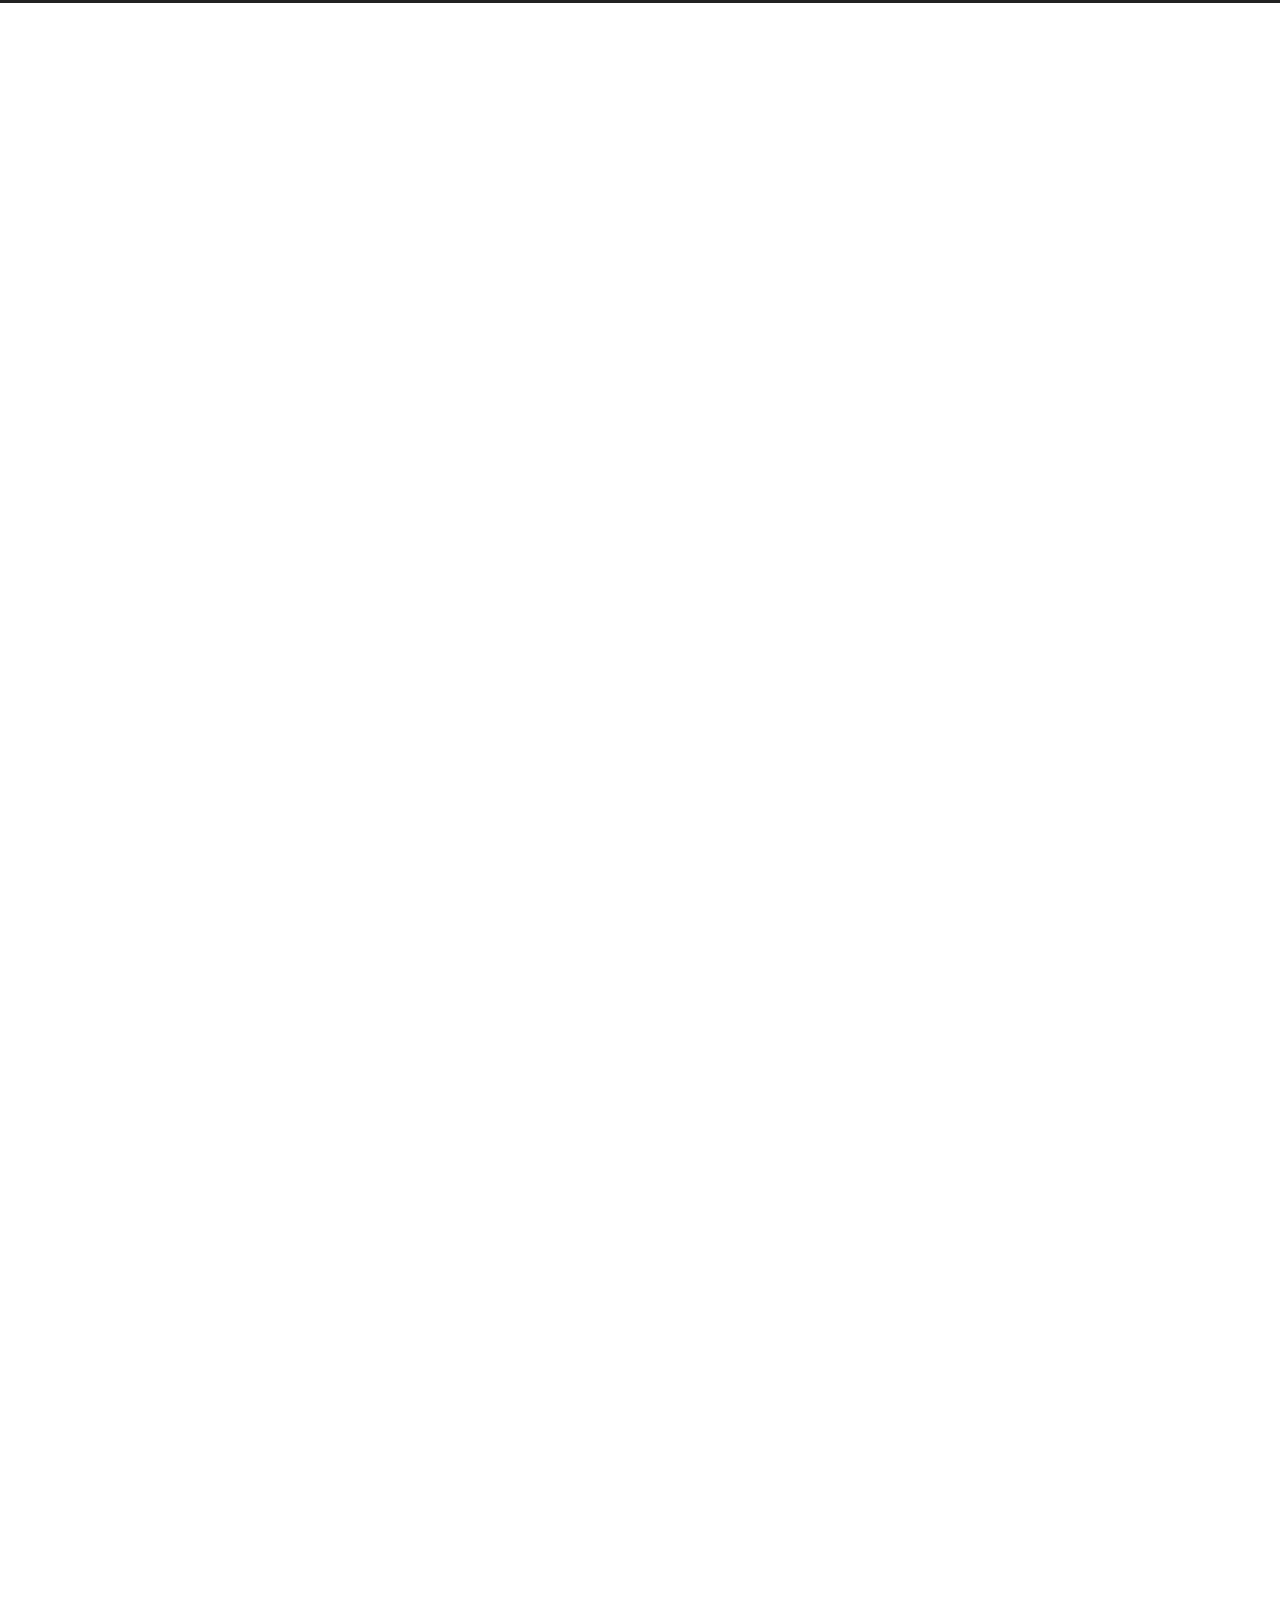
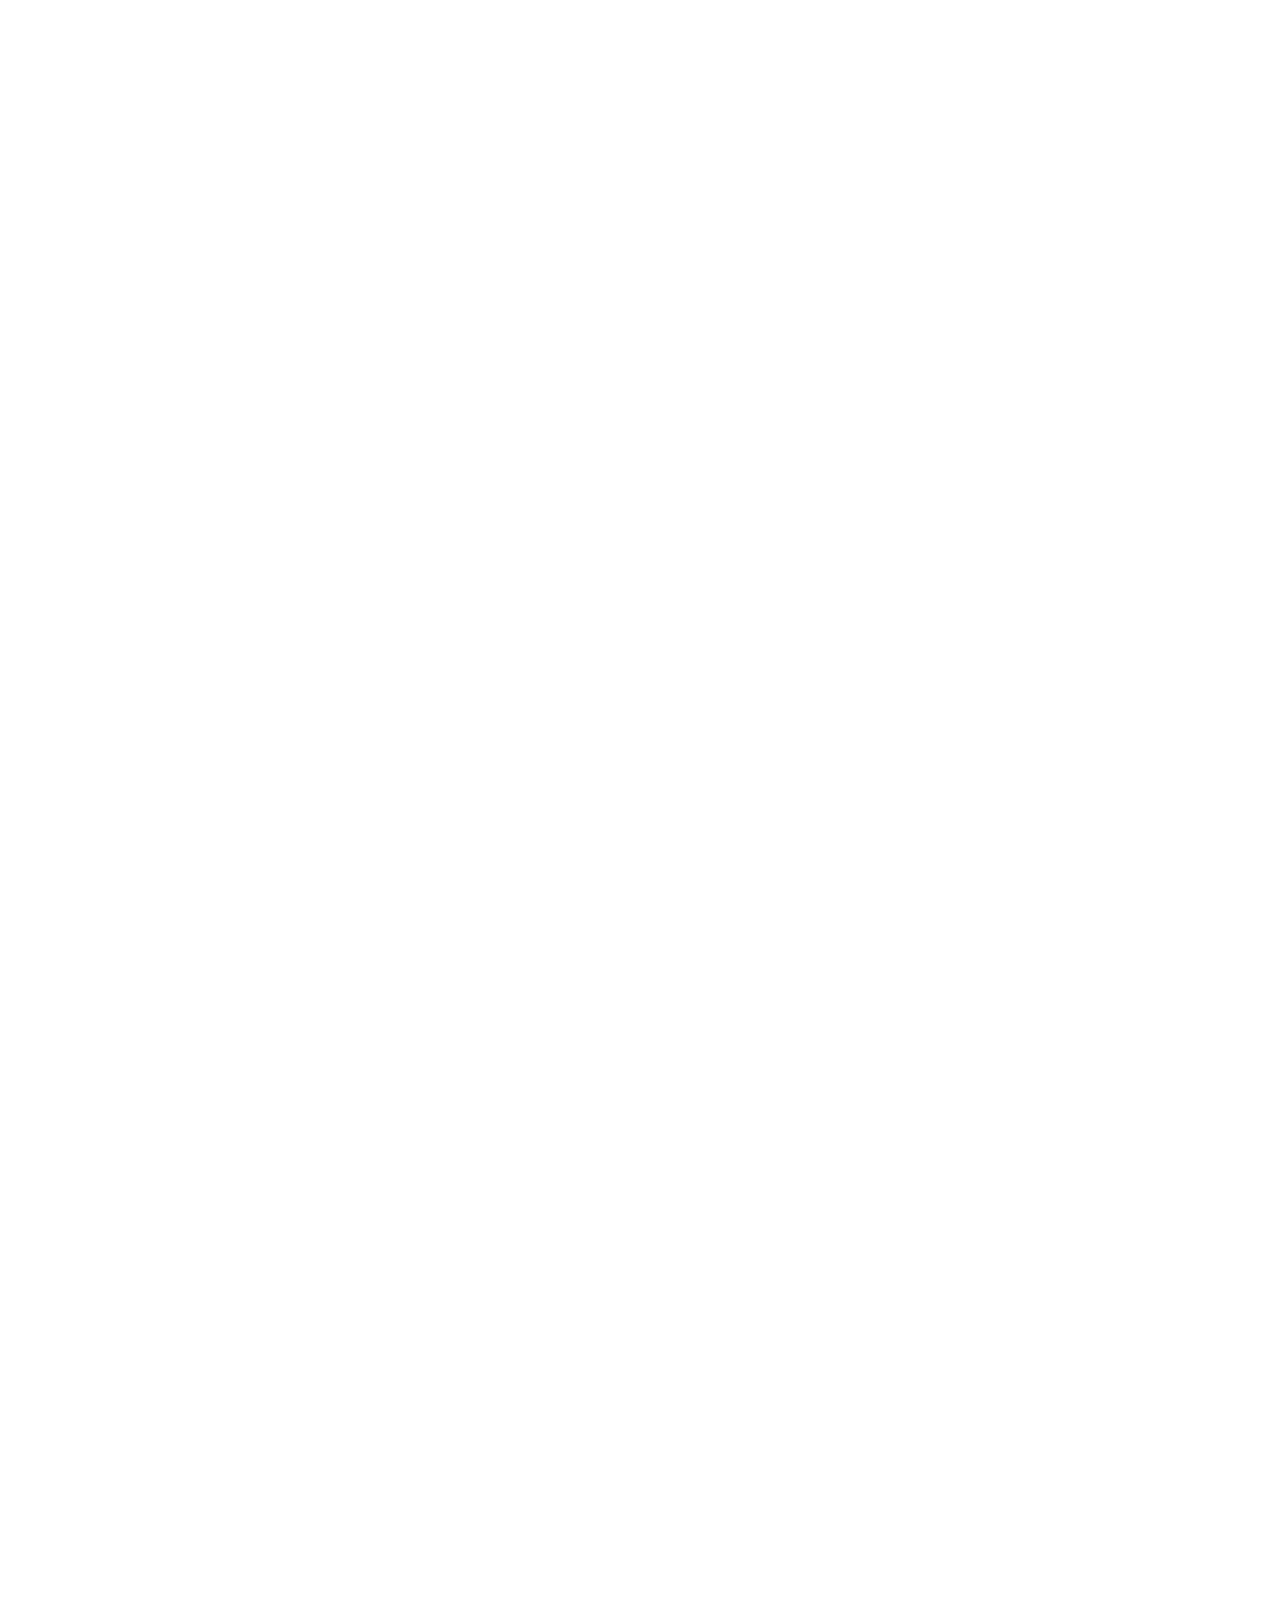
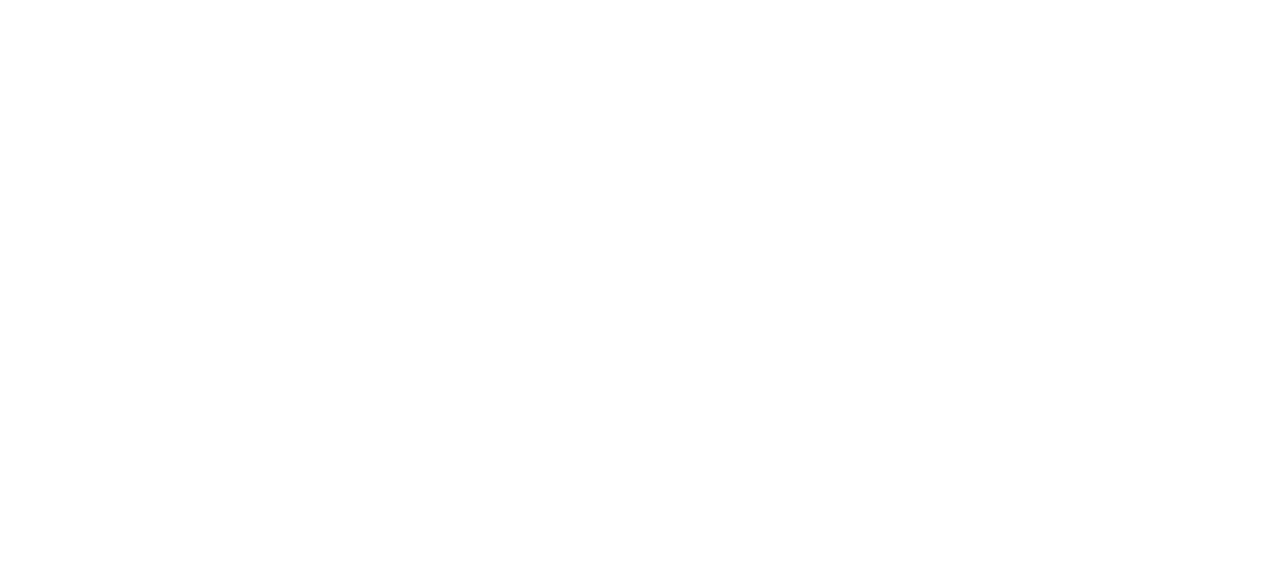
==== commit ab475309: "Site updated: 2023-05-30 10:28:40" ====
--- a/index.html
+++ b/index.html
@@ -20,11 +20,11 @@
 <script class="next-config" data-name="main" type="application/json">{"hostname":"example.com","root":"/","images":"/images","scheme":"Muse","darkmode":false,"version":"8.13.1","exturl":false,"sidebar":{"position":"left","display":"post","padding":18,"offset":12},"copycode":{"enable":false,"style":null},"bookmark":{"enable":false,"color":"#222","save":"auto"},"mediumzoom":false,"lazyload":false,"pangu":false,"comments":{"style":"tabs","active":null,"storage":true,"lazyload":false,"nav":null},"stickytabs":false,"motion":{"enable":true,"async":false,"transition":{"post_block":"fadeIn","post_header":"fadeInDown","post_body":"fadeInDown","coll_header":"fadeInLeft","sidebar":"fadeInUp"}},"prism":false,"i18n":{"placeholder":"Searching...","empty":"We didn't find any results for the search: ${query}","hits_time":"${hits} results found in ${time} ms","hits":"${hits} results found"}}</script><script src="/js/config.js"></script>
 
     <meta property="og:type" content="website">
-<meta property="og:title" content="Hexo">
+<meta property="og:title" content="Secondary AI">
 <meta property="og:url" content="http://example.com/index.html">
-<meta property="og:site_name" content="Hexo">
+<meta property="og:site_name" content="Secondary AI">
 <meta property="og:locale" content="en_US">
-<meta property="article:author" content="John Doe">
+<meta property="article:author" content="Kevin">
 <meta name="twitter:card" content="summary">
 
 
@@ -35,7 +35,7 @@
 <script class="next-config" data-name="page" type="application/json">{"sidebar":"","isHome":true,"isPost":false,"lang":"en","comments":"","permalink":"","path":"index.html","title":""}</script>
 
 <script class="next-config" data-name="calendar" type="application/json">""</script>
-<title>Hexo</title>
+<title>Secondary AI</title>
   
 
 
@@ -63,7 +63,7 @@
 
     <a href="/" class="brand" rel="start">
       <i class="logo-line"></i>
-      <h1 class="site-title">Hexo</h1>
+      <h1 class="site-title">Secondary AI</h1>
       <i class="logo-line"></i>
     </a>
   </div>
@@ -109,14 +109,14 @@
 
         <div class="site-overview-wrap sidebar-panel">
           <div class="site-author site-overview-item animated" itemprop="author" itemscope itemtype="http://schema.org/Person">
-  <p class="site-author-name" itemprop="name">John Doe</p>
+  <p class="site-author-name" itemprop="name">Kevin</p>
   <div class="site-description" itemprop="description"></div>
 </div>
 <div class="site-state-wrap site-overview-item animated">
   <nav class="site-state">
       <div class="site-state-item site-state-posts">
         <a href="/archives/">
-          <span class="site-state-item-count">2</span>
+          <span class="site-state-item-count">1</span>
           <span class="site-state-item-name">posts</span>
         </a>
       </div>
@@ -155,25 +155,25 @@
   
 
   <article itemscope itemtype="http://schema.org/Article" class="post-content" lang="">
-    <link itemprop="mainEntityOfPage" href="http://example.com/2022/10/27/firstPage-md/">
+    <link itemprop="mainEntityOfPage" href="http://example.com/2022/11/08/M1%20Mac%E6%90%AD%E5%BB%BANovel%20AI%E6%9C%AC%E5%9C%B0%E9%83%A8%E7%BD%B2%E8%AF%A6%E7%BB%86%E6%95%99%E7%A8%8B/">
 
     <span hidden itemprop="author" itemscope itemtype="http://schema.org/Person">
       <meta itemprop="image" content="/images/avatar.gif">
-      <meta itemprop="name" content="John Doe">
+      <meta itemprop="name" content="Kevin">
     </span>
 
     <span hidden itemprop="publisher" itemscope itemtype="http://schema.org/Organization">
-      <meta itemprop="name" content="Hexo">
+      <meta itemprop="name" content="Secondary AI">
       <meta itemprop="description" content="">
     </span>
 
     <span hidden itemprop="post" itemscope itemtype="http://schema.org/CreativeWork">
-      <meta itemprop="name" content="undefined | Hexo">
+      <meta itemprop="name" content="undefined | Secondary AI">
       <meta itemprop="description" content="">
     </span>
       <header class="post-header">
         <h2 class="post-title" itemprop="name headline">
-          <a href="/2022/10/27/firstPage-md/" class="post-title-link" itemprop="url">firstPage.md</a>
+          <a href="/2022/11/08/M1%20Mac%E6%90%AD%E5%BB%BANovel%20AI%E6%9C%AC%E5%9C%B0%E9%83%A8%E7%BD%B2%E8%AF%A6%E7%BB%86%E6%95%99%E7%A8%8B/" class="post-title-link" itemprop="url">Untitled</a>
         </h2>
 
         <div class="post-meta-container">
@@ -185,7 +185,7 @@
       <span class="post-meta-item-text">Posted on</span>
       
 
-      <time title="Created: 2022-10-27 11:21:17 / Modified: 11:21:44" itemprop="dateCreated datePublished" datetime="2022-10-27T11:21:17+08:00">2022-10-27</time>
+      <time title="Created: 2022-11-08 14:50:41 / Modified: 15:07:19" itemprop="dateCreated datePublished" datetime="2022-11-08T14:50:41+08:00">2022-11-08</time>
     </span>
 
   
@@ -198,7 +198,66 @@
     
     
     <div class="post-body" itemprop="articleBody">
-          <p>test</p>
+          <ul>
+<li><p>操作系统建议macOS 12，不过需要注意的是内存越大越好，在16G RAM的 M1 pro MacBook上出现了内存不足的情况，此时会有较为明显的性能损失。8G RAM理论上可以跑，没做过测试。</p>
+</li>
+<li><p><img src="https://kevin-roamedit.oss-cn-shenzhen.aliyuncs.com/20221108150119.png"></p>
+</li>
+<li><p>准备工作：</p>
+</li>
+<li><p>Mac系统的电脑一台、内存越大越好、系统版本建议MacOS 12以上</p>
+</li>
+<li><p>可全局访问Github等国际性的网站，且网速和网络稳定性保持在你能接受的范围，如果只有几十KiB&#x2F;s还动不动就断连，那请尽早放弃。</p>
+</li>
+<li><p>提前下载预训练模型文件，链接如下：</p>
+</li>
+<li><p>magnet:?xt&#x3D;urn:btih:3a4a612d75ed088ea542acac52f9f45987488d1c&amp;dn&#x3D;sd-v1-4.ckpt&amp;tr&#x3D;udp%3a%2f%2ftracker.openbittorrent.com%3a6969%2fannounce&amp;tr&#x3D;udp%3a%2f%2ftracker.opentrackr.org%3a1337</p>
+</li>
+<li><p>检查是否已经安装过其他版本的Python：</p>
+</li>
+<li><p>打开你的Terminal（不会打开？CMD+空格键，输入terminal就开了）</p>
+</li>
+<li><p><img src="https://kevin-roamedit.oss-cn-shenzhen.aliyuncs.com/20221108150157.png"></p>
+</li>
+<li><p>输入：</p>
+</li>
+<li><p>&#96;&#96;&#96;<br>open &#x2F;Library&#x2F;Frameworks</p>
+<figure class="highlight plaintext"><table><tr><td class="gutter"><pre><span class="line">1</span><br><span class="line">2</span><br><span class="line">3</span><br><span class="line">4</span><br></pre></td><td class="code"><pre><span class="line">- 如果看到有Python开头的文件夹，删掉它</span><br><span class="line">- 输入：</span><br><span class="line">- ```</span><br><span class="line">  open /usr/local/bin </span><br></pre></td></tr></table></figure></li>
+<li><p>如果看到有Python开头的文件或文件夹，删掉它</p>
+</li>
+<li><p>输入：</p>
+</li>
+<li><p>&#96;&#96;&#96;<br>brew cleanup</p>
+<figure class="highlight plaintext"><table><tr><td class="gutter"><pre><span class="line">1</span><br><span class="line">2</span><br><span class="line">3</span><br><span class="line">4</span><br><span class="line">5</span><br></pre></td><td class="code"><pre><span class="line">- # 安装开始</span><br><span class="line">- 安装Home brew：</span><br><span class="line">- 继续在你的Terminal里面输入：</span><br><span class="line">- ```</span><br><span class="line">  -c &quot;$(curl -fsSL https://raw.githubusercontent.com/Homebrew/install/HEAD/install.sh)&quot;</span><br></pre></td></tr></table></figure></li>
+<li><p>确认HomeBrew安装完毕后，继续在Terminal里安装需要用到的其他软件，输入：</p>
+</li>
+<li><p>&#96;&#96;&#96;<br>brew install cmake protobuf rust python git wget</p>
+<figure class="highlight plaintext"><table><tr><td class="gutter"><pre><span class="line">1</span><br><span class="line">2</span><br><span class="line">3</span><br><span class="line">4</span><br><span class="line">5</span><br><span class="line">6</span><br><span class="line">7</span><br><span class="line">8</span><br></pre></td><td class="code"><pre><span class="line">- 新建一个文件夹，文件名随便取，这将是你存放Novel AI软件的地方，我们这里以：</span><br><span class="line">- 桌面上“NovelAI”文件夹为例</span><br><span class="line">- 安装Stable-Diffusion-WebUI，继续回到Terminal当中，按顺序输入以下命令（上一条执行完了再输入下一条：</span><br><span class="line">- ```</span><br><span class="line">  cd ~/Desktop/NovelAI/</span><br><span class="line">  curl https://raw.githubusercontent.com/dylancl/stable-diffusion-webui-mps/master/setup_mac.sh -o setup_mac.sh  </span><br><span class="line">  chmod +x setup_mac.sh</span><br><span class="line">  ./setup_mac.sh</span><br></pre></td></tr></table></figure></li>
+<li><p>此时会开始自动安装，当看到询问你“是否已经下载好模型”的时候（看不懂英文的，就是第一次出现“(y),n”的时候），别急着输入，打开桌面上NovelAI文件夹，进入到stable-diffusion-webui\models\Stable-diffusion里面，将准备工作中我们下载好的“sd-v1-4.ckpt”文件拷贝到这里</p>
+</li>
+<li><p>回到Terminal界面，输入y，回车，然后一路y，回车下去；</p>
+</li>
+<li><p>如果一切顺利，最终你会看到下面的界面</p>
+</li>
+<li><p>安装成功</p>
+</li>
+<li><p><img src="https://kevin-roamedit.oss-cn-shenzhen.aliyuncs.com/20221108150225.png"></p>
+</li>
+<li><p>打开Safari浏览器，输入：<a href="http://127.0.0.1:7860就可以使用了">http://127.0.0.1:7860就可以使用了</a></p>
+</li>
+<li><p>关闭浏览器并不会让你的程序关闭，要在终端（Terminal）中按Control+C键；</p>
+</li>
+<li><p>以后想要运行，打开Terminal，输入：</p>
+</li>
+<li><p>&#96;&#96;&#96;<br>cd ~&#x2F;Desktop&#x2F;NovelAI&#x2F;stable-diffusion-webui<br>.&#x2F;run_webui_mac.sh</p>
+<figure class="highlight plaintext"><table><tr><td class="gutter"><pre><span class="line">1</span><br><span class="line">2</span><br><span class="line">3</span><br><span class="line">4</span><br><span class="line">5</span><br><span class="line">6</span><br><span class="line">7</span><br><span class="line">8</span><br><span class="line">9</span><br><span class="line">10</span><br></pre></td><td class="code"><pre><span class="line">- # 除BUG和其他</span><br><span class="line">- 如果安装完毕的首次运行过程中出现报错等情况，大概率是依赖没装完导致的，在miniconda里按照以下步骤重装依赖：</span><br><span class="line">- 1、关闭、等待一段时间、重新打开你的Terminal，或者保险起见，重启电脑</span><br><span class="line">- 2、在Terminal中按顺序输入：</span><br><span class="line">- ```</span><br><span class="line">  cd ~/Desktop/NovelAI/stable-diffusion-webui</span><br><span class="line">  conda env config vars set</span><br><span class="line">  PYTORCH_ENABLE_MPS_FALLBACK=1  </span><br><span class="line">  conda activate web-ui</span><br><span class="line">  pip install -r requirements.txt</span><br></pre></td></tr></table></figure></li>
+<li><p>3、等待它安装完成，如果报错且没有能力排查，可以再运行一遍</p>
+</li>
+<li><p>&#96;&#96;&#96;<br>pip install -r requirements.txt</p>
+<figure class="highlight plaintext"><table><tr><td class="gutter"><pre><span class="line">1</span><br><span class="line">2</span><br><span class="line">3</span><br><span class="line">4</span><br><span class="line">5</span><br><span class="line">6</span><br><span class="line">7</span><br><span class="line">8</span><br><span class="line">9</span><br><span class="line">10</span><br><span class="line">11</span><br><span class="line">12</span><br><span class="line">13</span><br><span class="line">14</span><br></pre></td><td class="code"><pre><span class="line">- 或者寻求谷歌大神的帮助。</span><br><span class="line">- 这里顺便给一个模型库，里面有各种奇奇怪怪的模型，按需要自取：</span><br><span class="line">- https://rentry.org/sdmodels</span><br><span class="line">- 如果想要输出的内容与Novel AI官网差不多，需要下载和使用它们的训练结果，链接见下：</span><br><span class="line">- magnet:?xt=urn:btih:5bde442da86265b670a3e5ea3163afad2c6f8ecc</span><br><span class="line">- # 额外注意事项：</span><br><span class="line">	- &gt;Mac并未提供完整支持，Sampling</span><br><span class="line">	  method当中必须选择Euler和DPM2开头的选项，其他选项会导致出现纯黑的色块。Upscaling必须选择real-ESRGAN类型的模型。</span><br><span class="line">- 如果内存比较小，比如8G，可以考虑降低分辨率，之后再用缩放软件拉伸。</span><br><span class="line">- 如果执行到 第4步，出现第5步里 y/n 的时候，并没有 stable-diffusion-webui\models\Stable-diffusion 这个目录，第5步第一次出现 y/n 的时候是提示你要安装stable-diffusion-webui 等模块, 输入 y 即可安装那些模块, 然后才会提示 Have you already installed the model? (y/n) 这个时候就会有stable-diffusion-webui\models\Stable-diffusion 这个目录了, 亲测有效。</span><br><span class="line">- 性能方面，16G内存的Macbook出现了内存容量瓶颈，512x512尺寸的图片生成时间是1分40秒，GPU跑不满。缩小图片尺寸后，320x512尺寸的图片只要22秒。</span><br><span class="line">- 把run_webui_mac.sh里的run webui下面那行改成</span><br><span class="line">- ```</span><br><span class="line">  python webui.py --precision full --lowvram --no-half --use-cpu GFPGAN CodeFormer BSRGAN ESRGAN SCUNet $@</span><br></pre></td></tr></table></figure></li>
+<li><p>可以显著减少内存占用，但是会拖慢生成速度。</p>
+</li>
+</ul>
 
       
     </div>
@@ -217,87 +276,6 @@
 
 
 
-    
-
-
-<div class="post-block">
-  
-  
-
-  <article itemscope itemtype="http://schema.org/Article" class="post-content" lang="">
-    <link itemprop="mainEntityOfPage" href="http://example.com/2022/10/26/hello-world/">
-
-    <span hidden itemprop="author" itemscope itemtype="http://schema.org/Person">
-      <meta itemprop="image" content="/images/avatar.gif">
-      <meta itemprop="name" content="John Doe">
-    </span>
-
-    <span hidden itemprop="publisher" itemscope itemtype="http://schema.org/Organization">
-      <meta itemprop="name" content="Hexo">
-      <meta itemprop="description" content="">
-    </span>
-
-    <span hidden itemprop="post" itemscope itemtype="http://schema.org/CreativeWork">
-      <meta itemprop="name" content="undefined | Hexo">
-      <meta itemprop="description" content="">
-    </span>
-      <header class="post-header">
-        <h2 class="post-title" itemprop="name headline">
-          <a href="/2022/10/26/hello-world/" class="post-title-link" itemprop="url">Hello World</a>
-        </h2>
-
-        <div class="post-meta-container">
-          <div class="post-meta">
-    <span class="post-meta-item">
-      <span class="post-meta-item-icon">
-        <i class="far fa-calendar"></i>
-      </span>
-      <span class="post-meta-item-text">Posted on</span>
-
-      <time title="Created: 2022-10-26 18:59:49" itemprop="dateCreated datePublished" datetime="2022-10-26T18:59:49+08:00">2022-10-26</time>
-    </span>
-
-  
-</div>
-
-        </div>
-      </header>
-
-    
-    
-    
-    <div class="post-body" itemprop="articleBody">
-          <p>Welcome to <a target="_blank" rel="noopener" href="https://hexo.io/">Hexo</a>! This is your very first post. Check <a target="_blank" rel="noopener" href="https://hexo.io/docs/">documentation</a> for more info. If you get any problems when using Hexo, you can find the answer in <a target="_blank" rel="noopener" href="https://hexo.io/docs/troubleshooting.html">troubleshooting</a> or you can ask me on <a target="_blank" rel="noopener" href="https://github.com/hexojs/hexo/issues">GitHub</a>.</p>
-<h2 id="Quick-Start"><a href="#Quick-Start" class="headerlink" title="Quick Start"></a>Quick Start</h2><h3 id="Create-a-new-post"><a href="#Create-a-new-post" class="headerlink" title="Create a new post"></a>Create a new post</h3><figure class="highlight bash"><table><tr><td class="gutter"><pre><span class="line">1</span><br></pre></td><td class="code"><pre><span class="line">$ hexo new <span class="string">&quot;My New Post&quot;</span></span><br></pre></td></tr></table></figure>
-
-<p>More info: <a target="_blank" rel="noopener" href="https://hexo.io/docs/writing.html">Writing</a></p>
-<h3 id="Run-server"><a href="#Run-server" class="headerlink" title="Run server"></a>Run server</h3><figure class="highlight bash"><table><tr><td class="gutter"><pre><span class="line">1</span><br></pre></td><td class="code"><pre><span class="line">$ hexo server</span><br></pre></td></tr></table></figure>
-
-<p>More info: <a target="_blank" rel="noopener" href="https://hexo.io/docs/server.html">Server</a></p>
-<h3 id="Generate-static-files"><a href="#Generate-static-files" class="headerlink" title="Generate static files"></a>Generate static files</h3><figure class="highlight bash"><table><tr><td class="gutter"><pre><span class="line">1</span><br></pre></td><td class="code"><pre><span class="line">$ hexo generate</span><br></pre></td></tr></table></figure>
-
-<p>More info: <a target="_blank" rel="noopener" href="https://hexo.io/docs/generating.html">Generating</a></p>
-<h3 id="Deploy-to-remote-sites"><a href="#Deploy-to-remote-sites" class="headerlink" title="Deploy to remote sites"></a>Deploy to remote sites</h3><figure class="highlight bash"><table><tr><td class="gutter"><pre><span class="line">1</span><br></pre></td><td class="code"><pre><span class="line">$ hexo deploy</span><br></pre></td></tr></table></figure>
-
-<p>More info: <a target="_blank" rel="noopener" href="https://hexo.io/docs/one-command-deployment.html">Deployment</a></p>
-
-      
-    </div>
-
-    
-    
-    
-
-    <footer class="post-footer">
-        <div class="post-eof"></div>
-      
-    </footer>
-  </article>
-</div>
-
-
-
-
 
 </div>
   </main>
@@ -308,11 +286,11 @@
 
 <div class="copyright">
   &copy; 
-  <span itemprop="copyrightYear">2022</span>
+  <span itemprop="copyrightYear">2023</span>
   <span class="with-love">
     <i class="fa fa-heart"></i>
   </span>
-  <span class="author" itemprop="copyrightHolder">John Doe</span>
+  <span class="author" itemprop="copyrightHolder">Kevin</span>
 </div>
   <div class="powered-by">Powered by <a href="https://hexo.io/" rel="noopener" target="_blank">Hexo</a> & <a href="https://theme-next.js.org/muse/" rel="noopener" target="_blank">NexT.Muse</a>
   </div>
--- a/css/main.css
+++ b/css/main.css
@@ -2533,7 +2533,7 @@
   vertical-align: middle;
 }
 .links-of-author a::before {
-  background: #ff464f;
+  background: #ffff59;
   display: inline-block;
   margin-right: 3px;
   transform: translateY(-2px);
